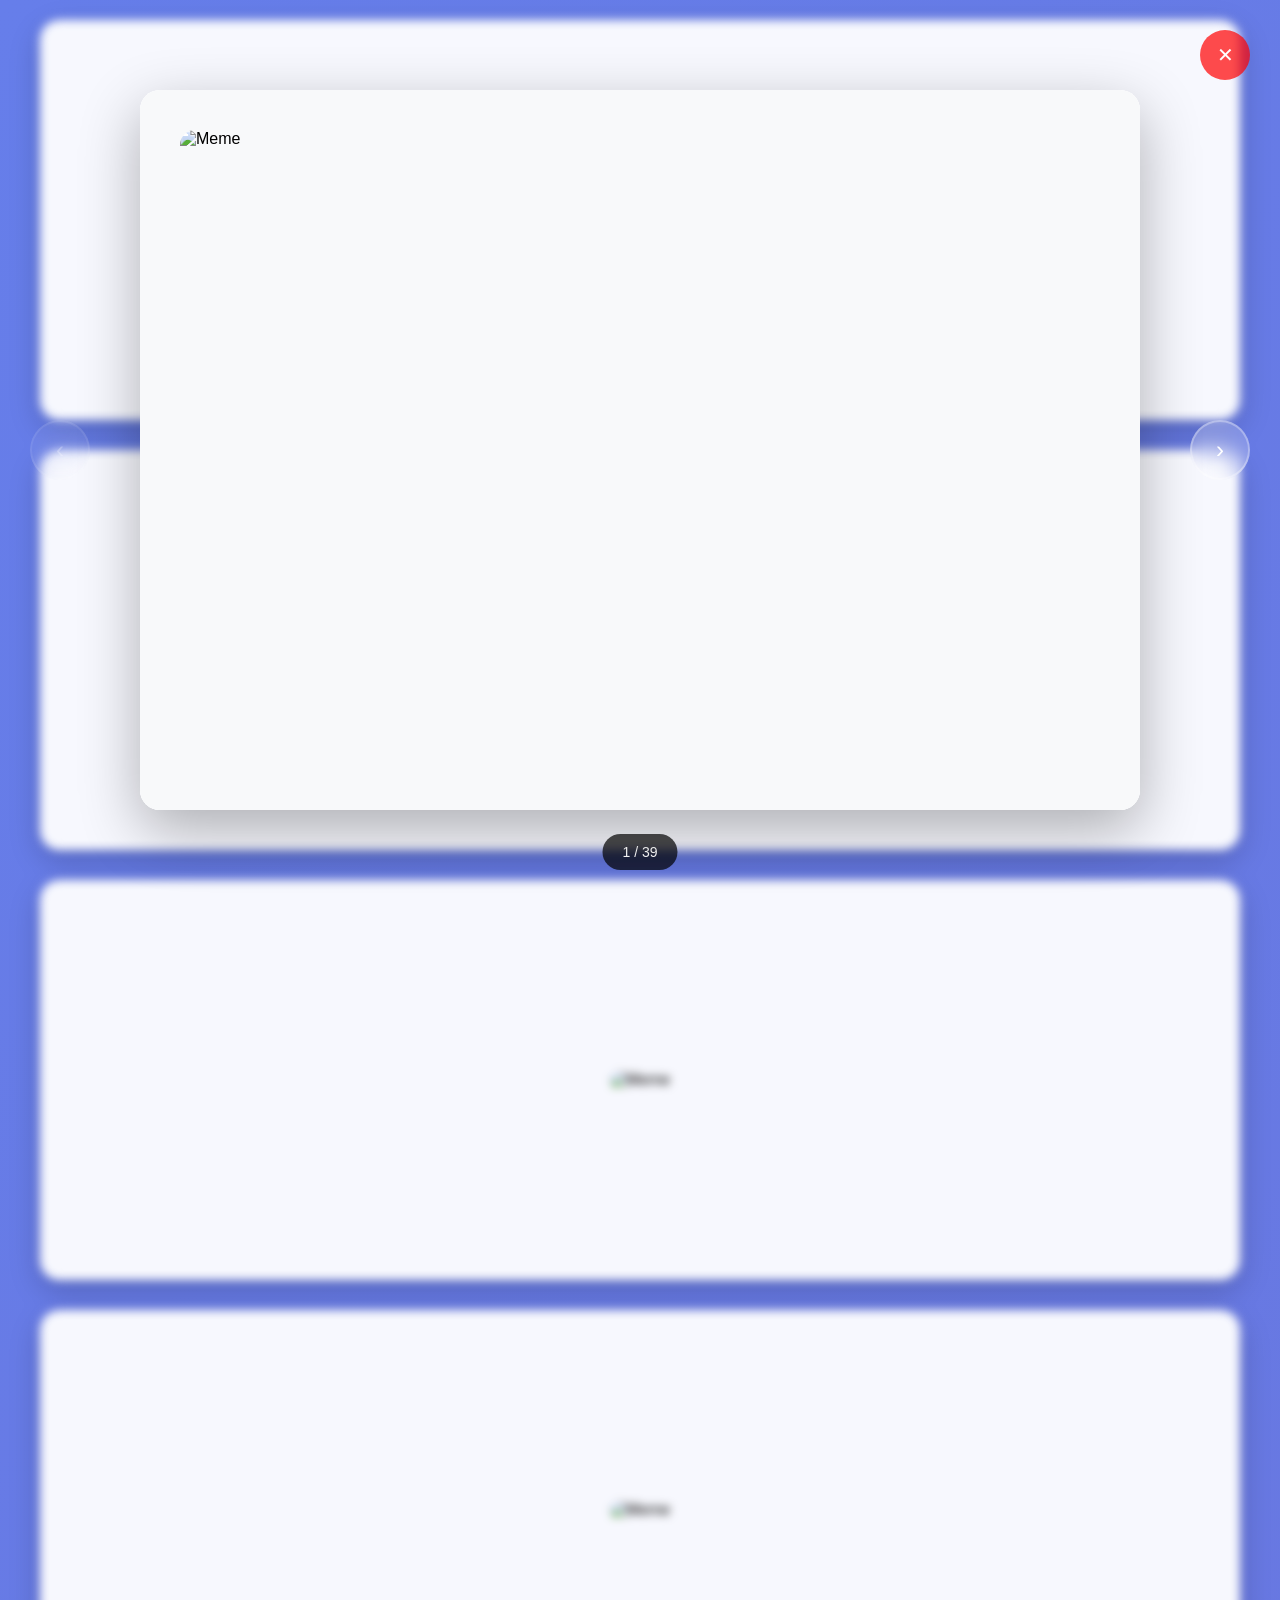
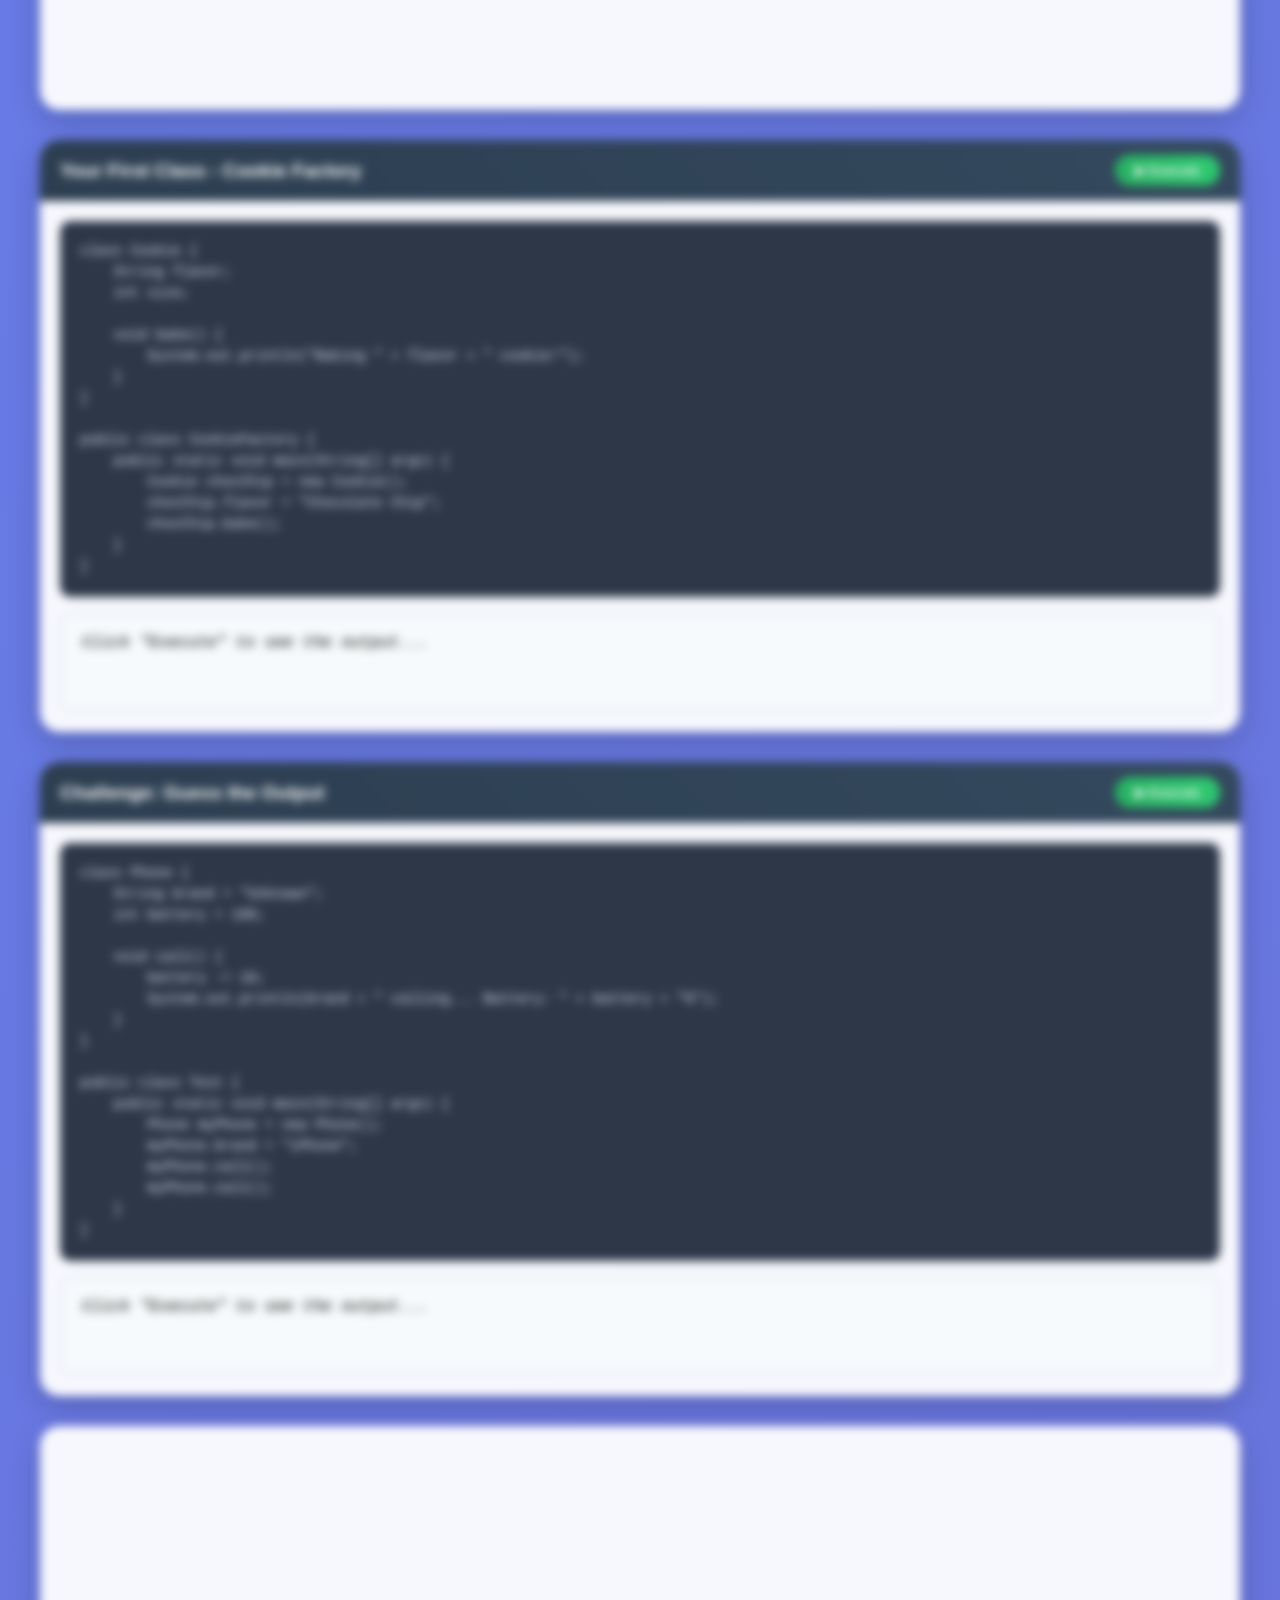
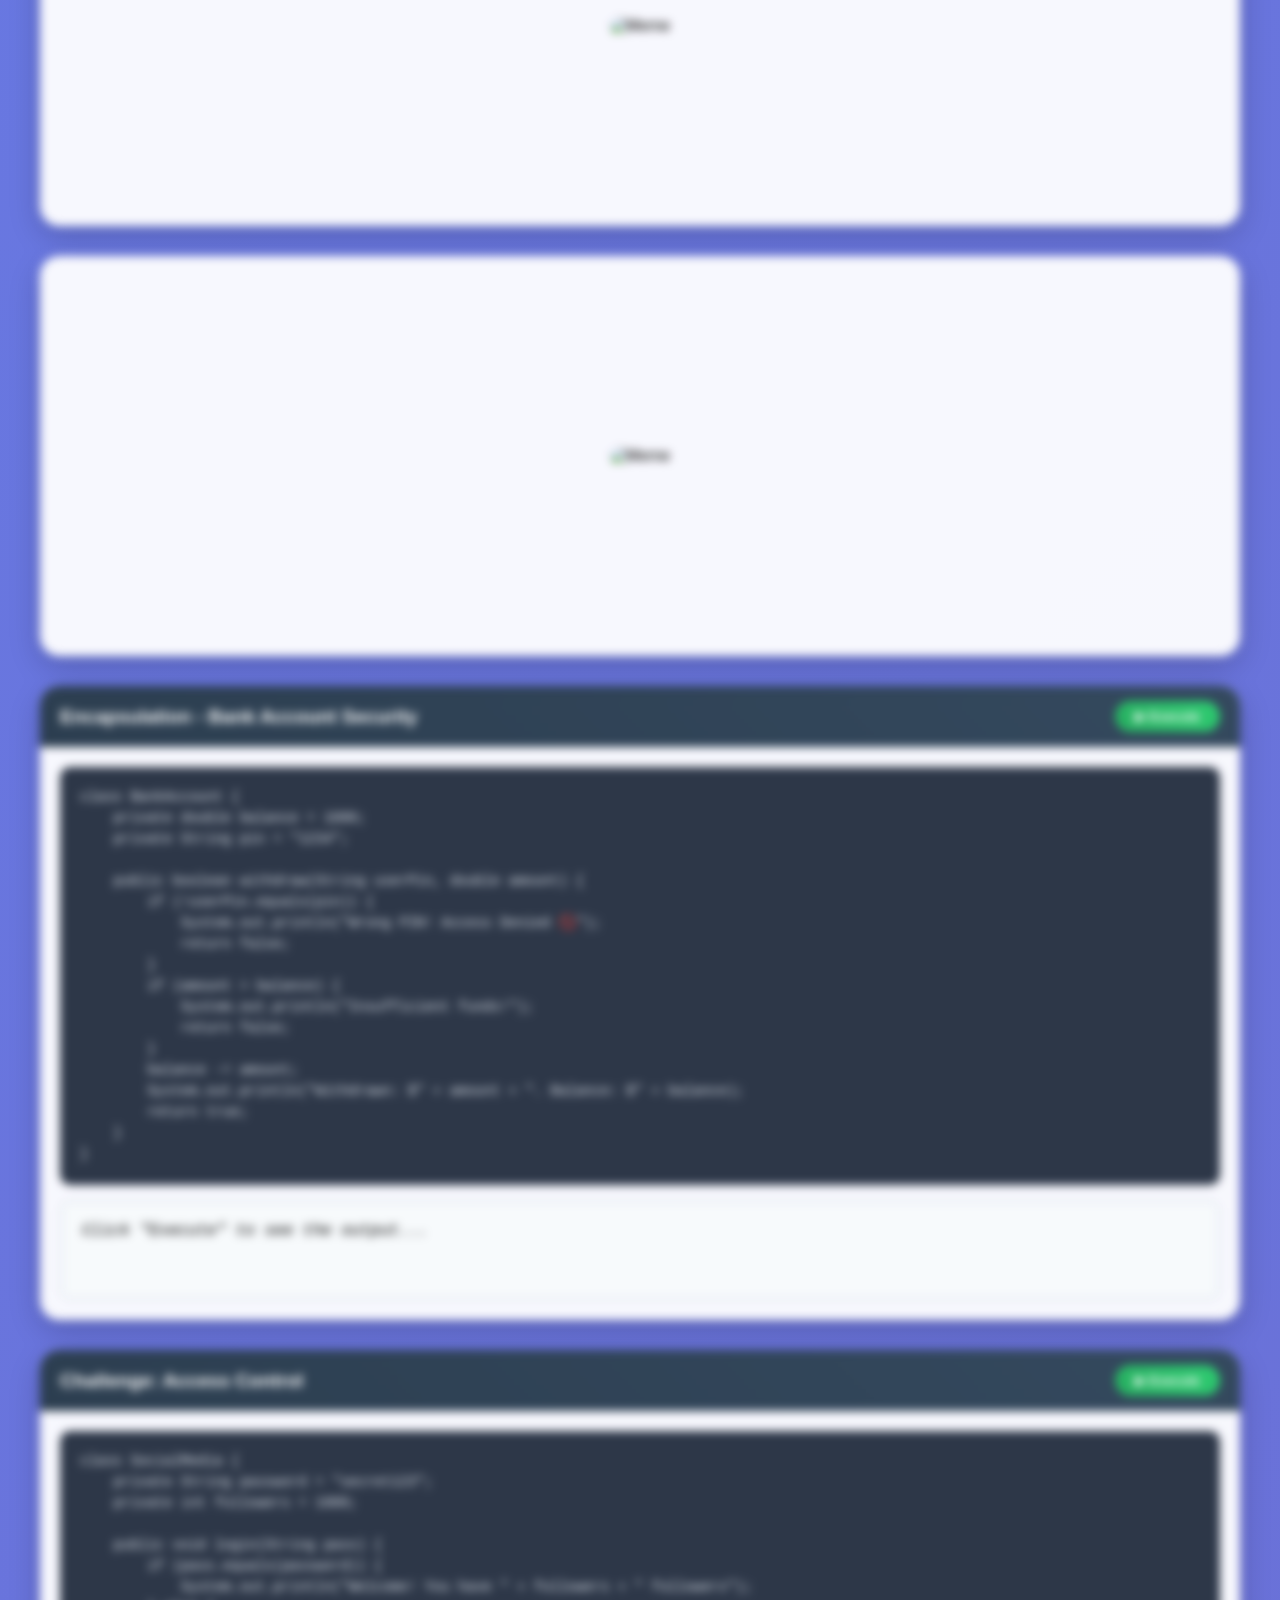
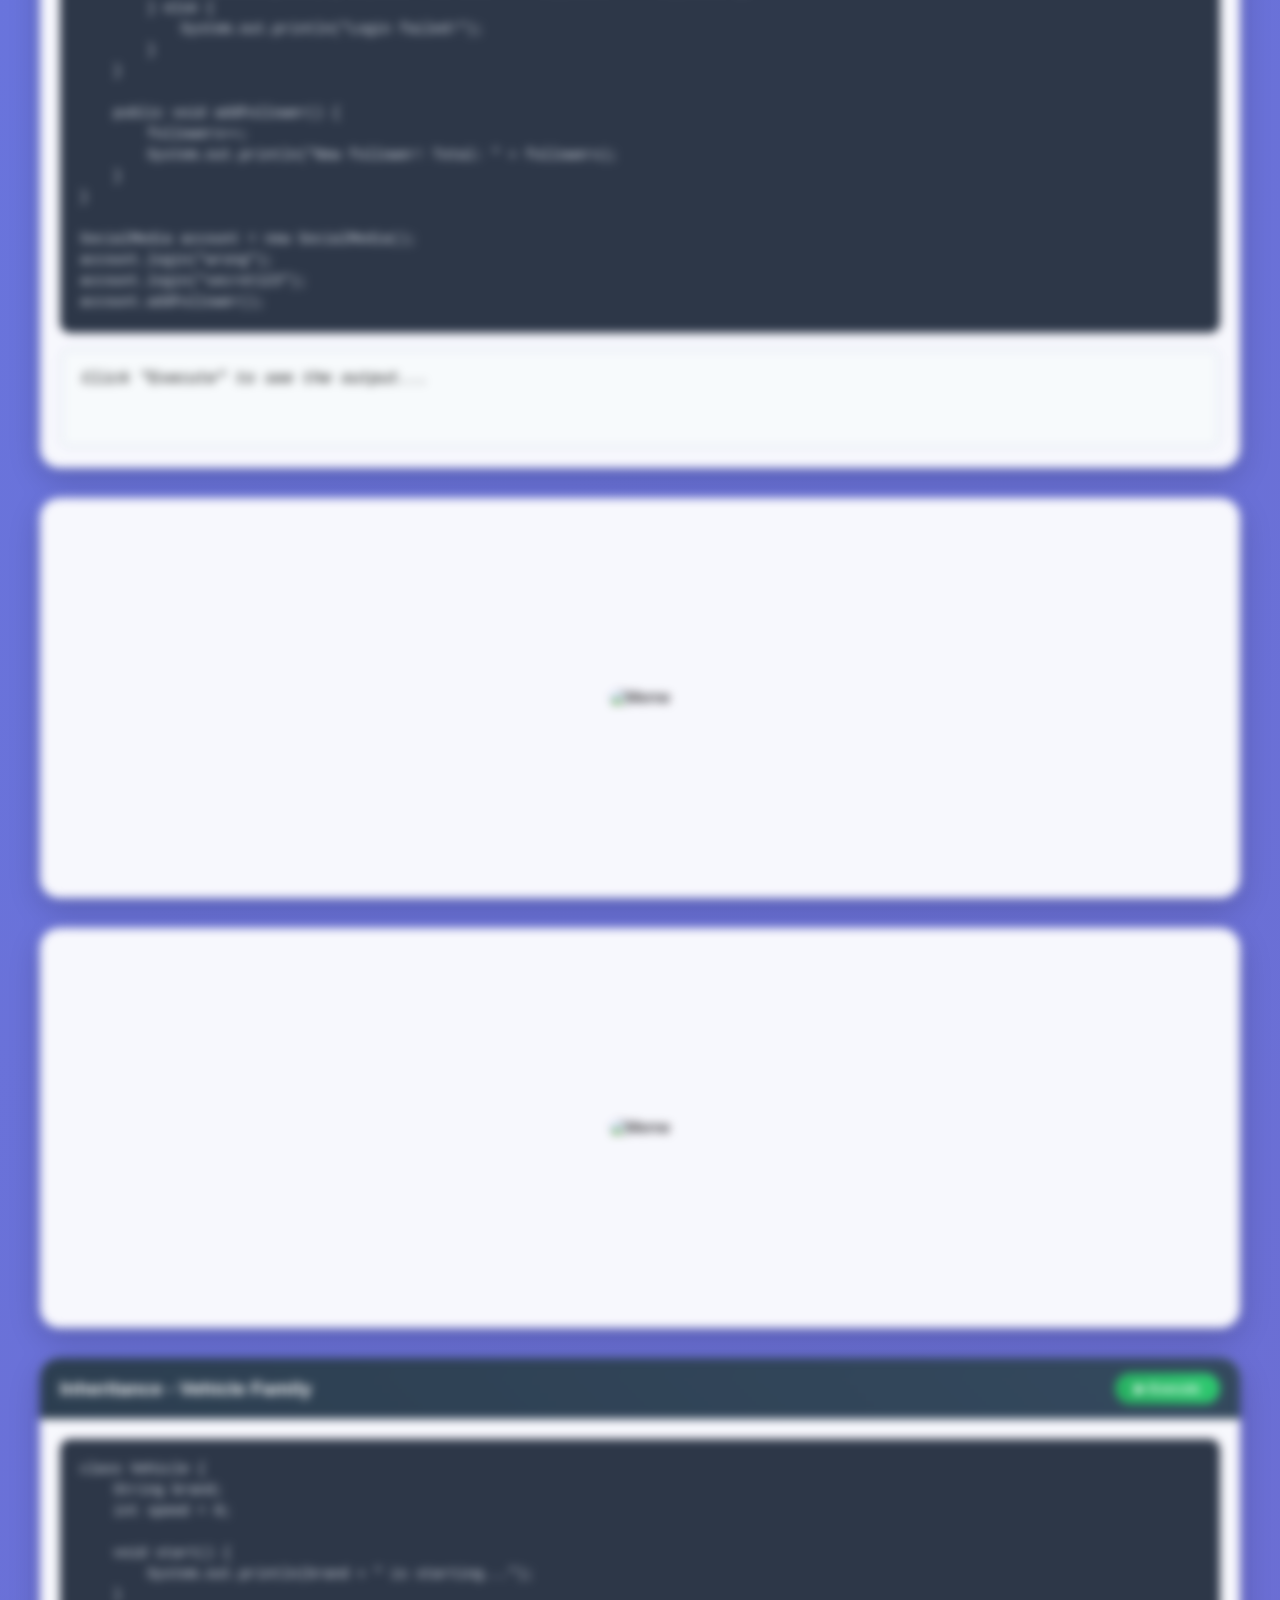
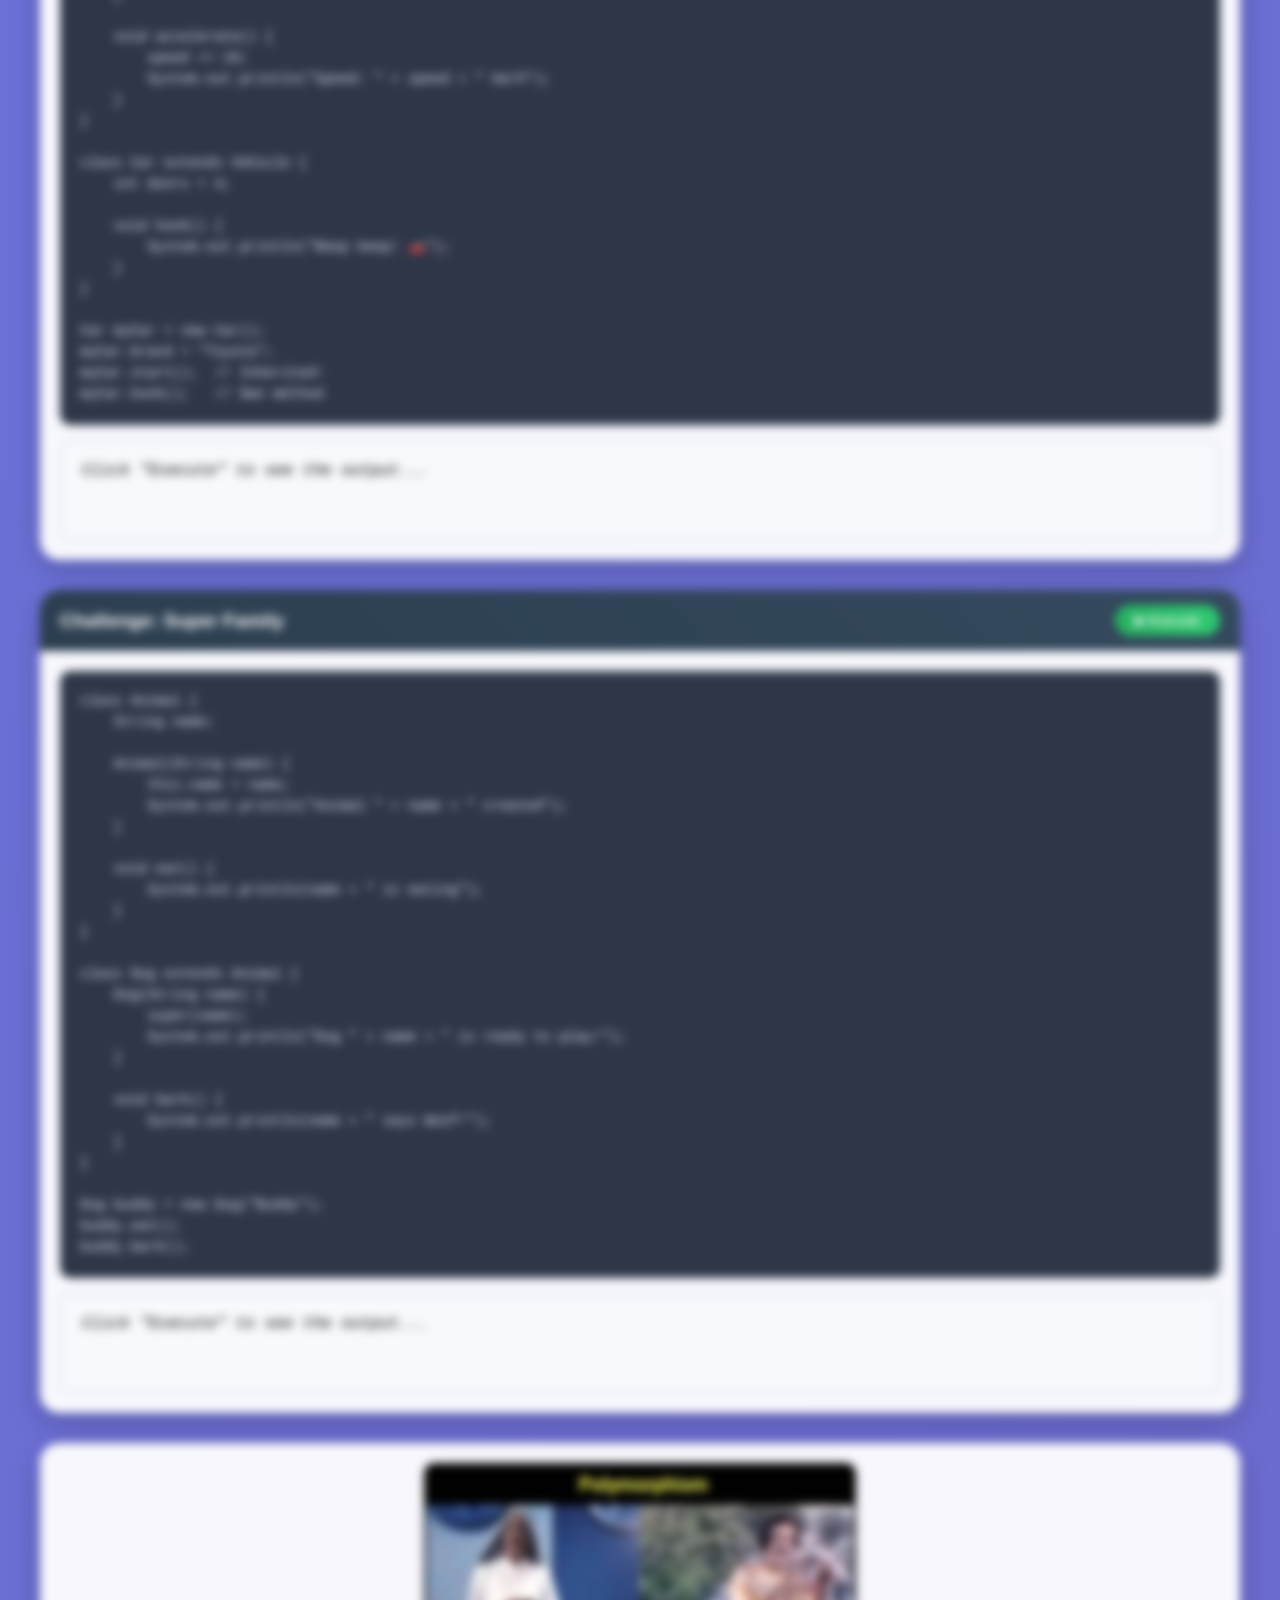
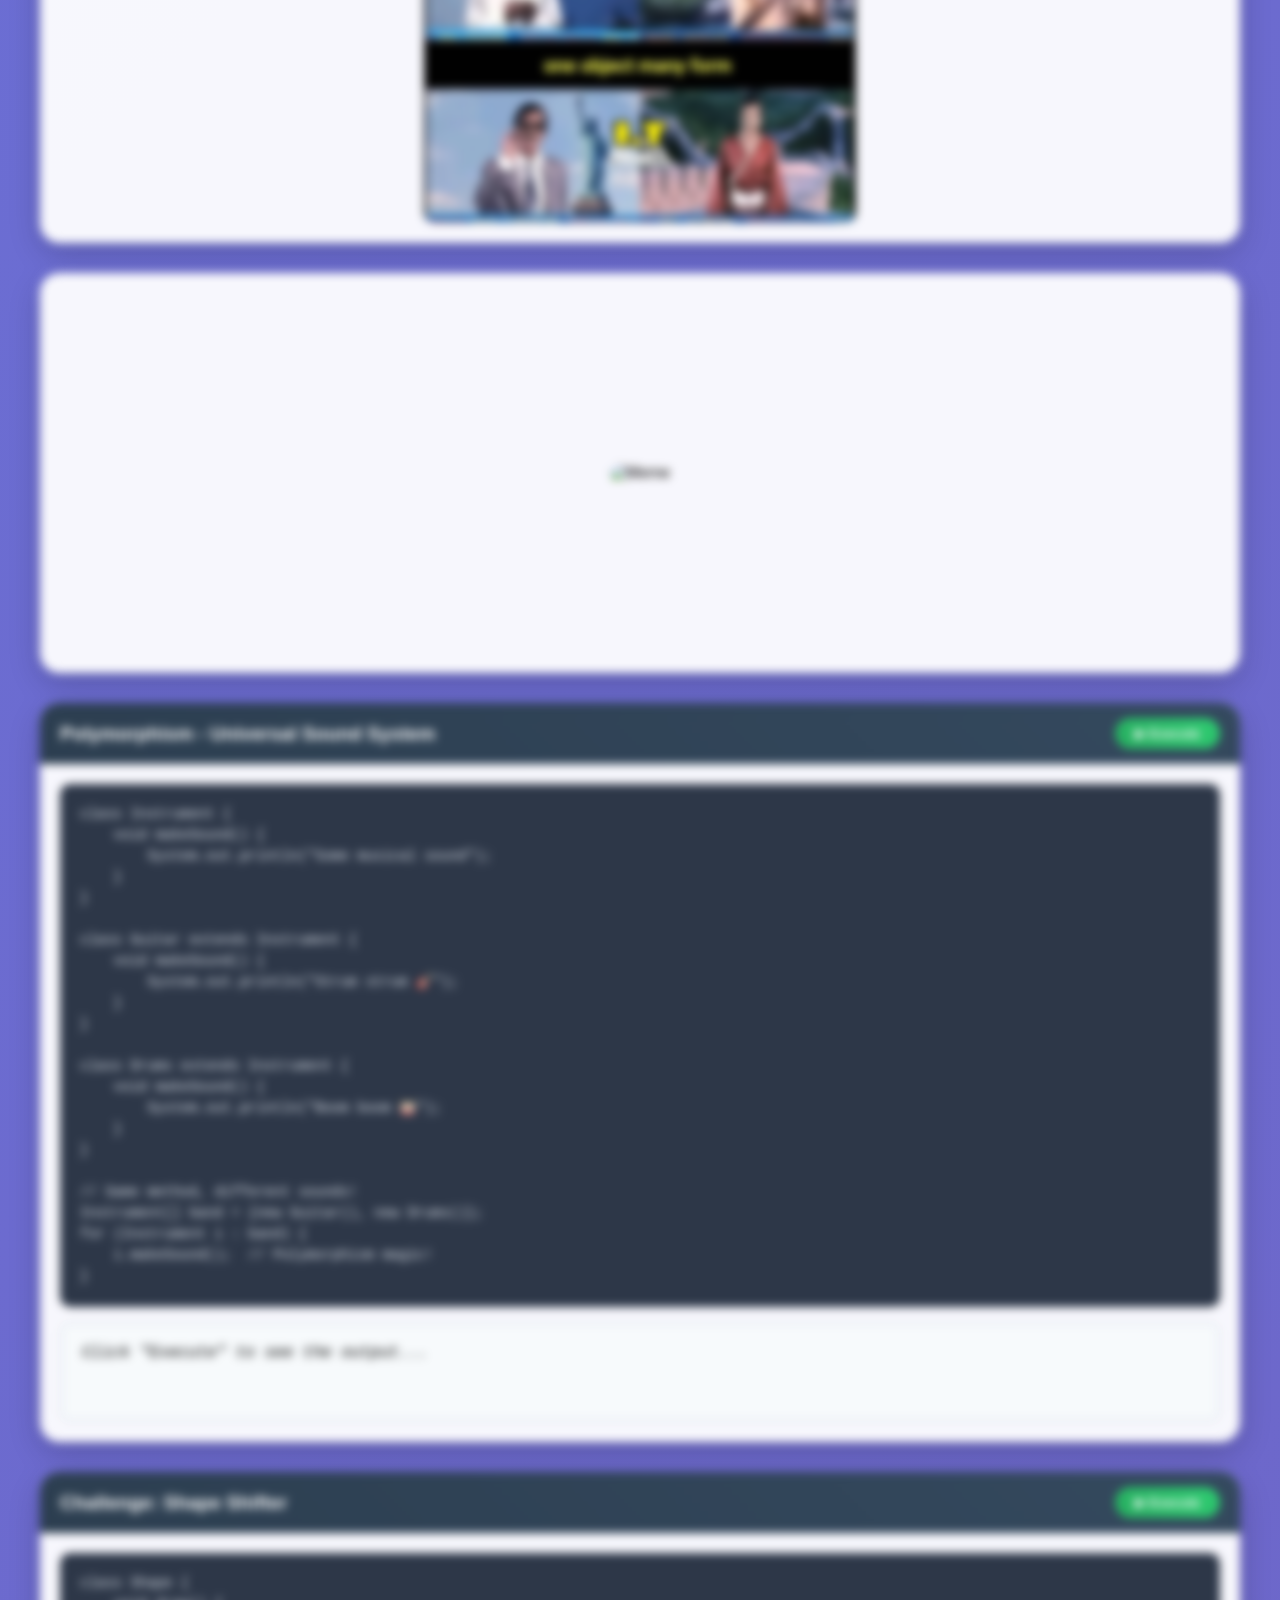
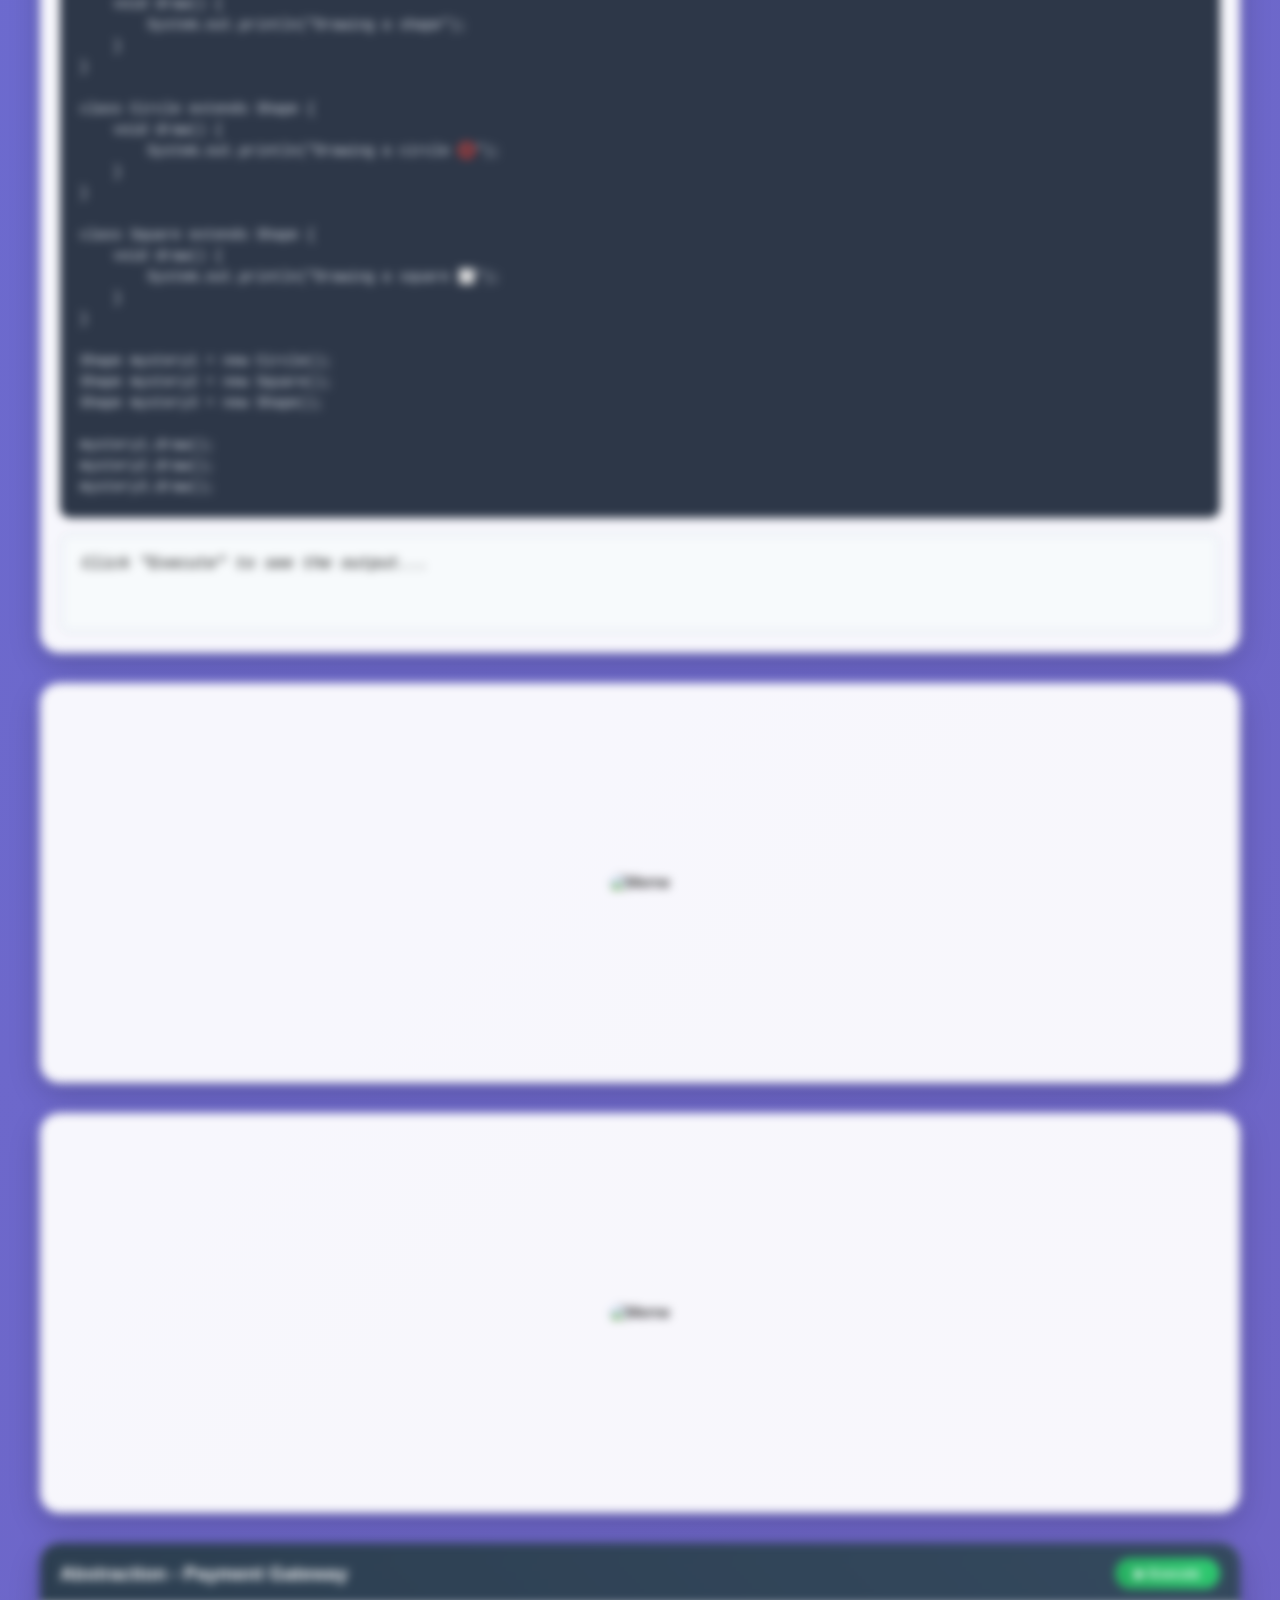
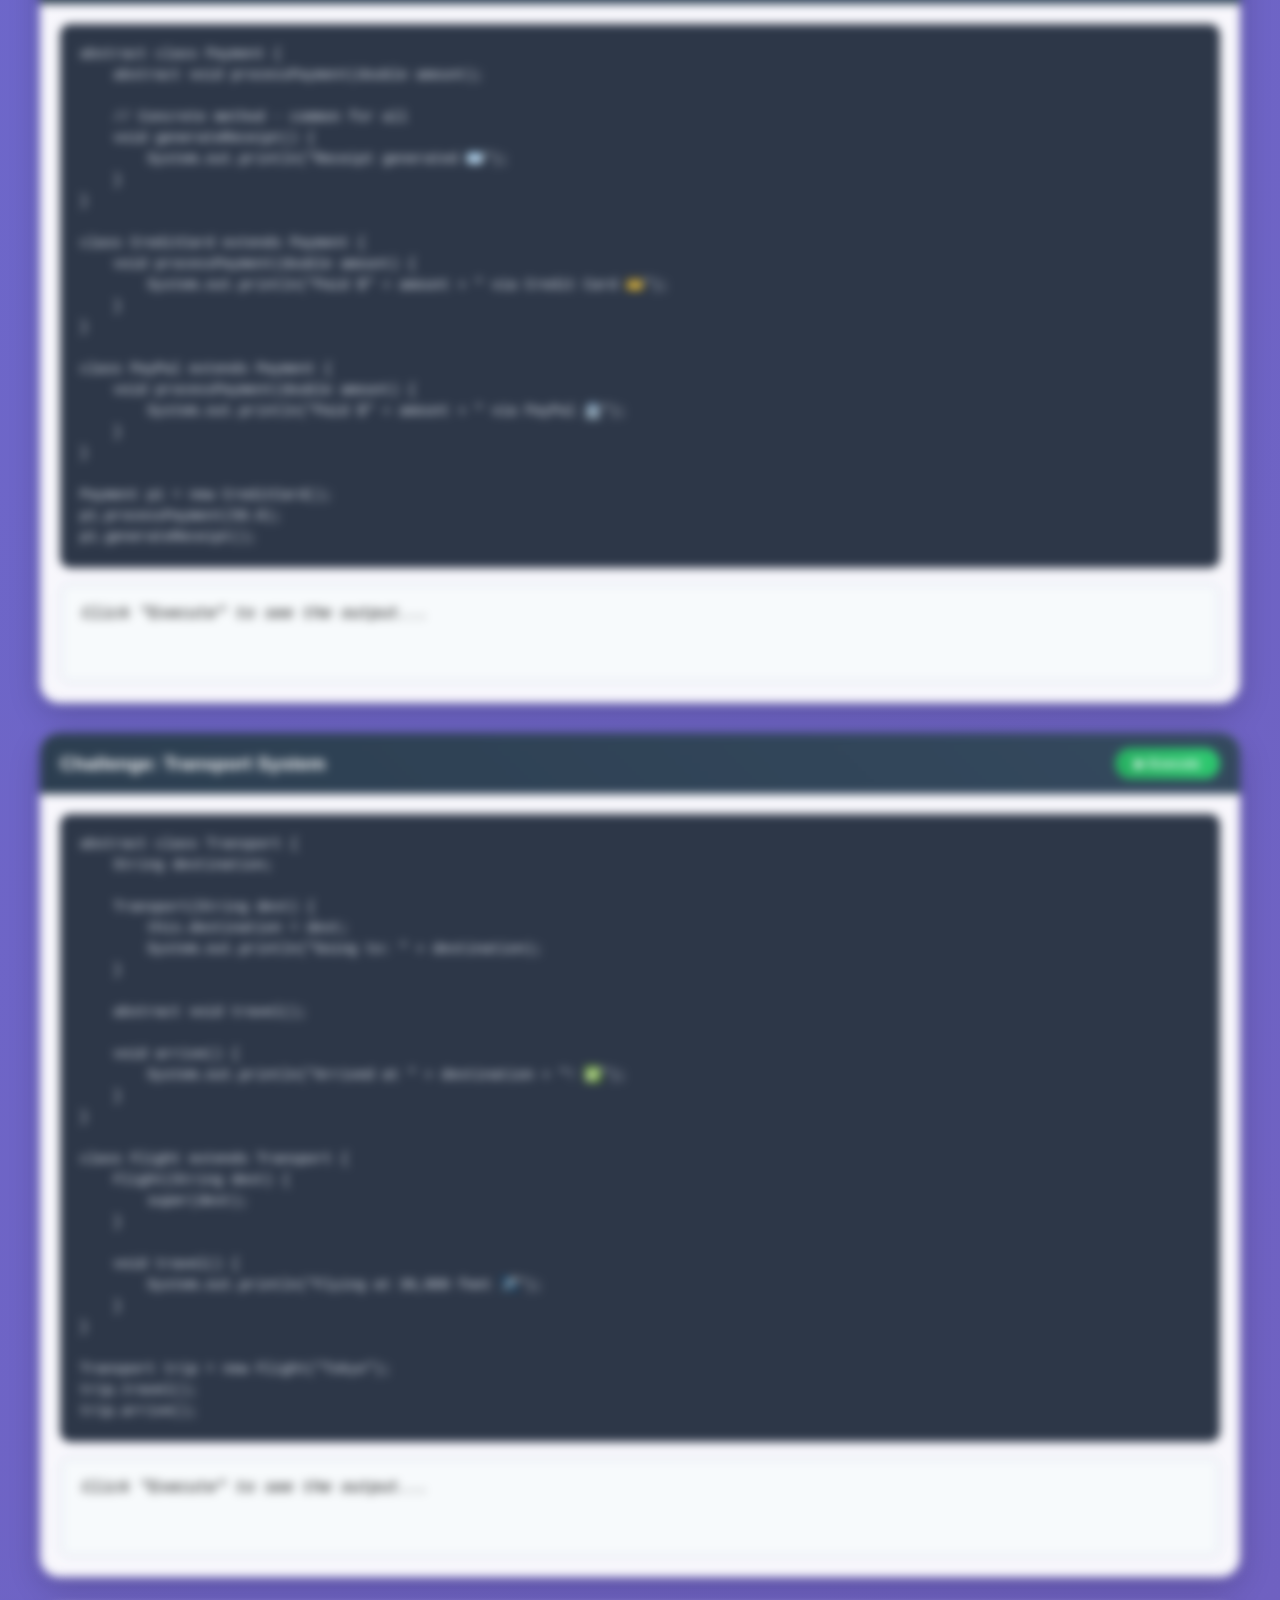
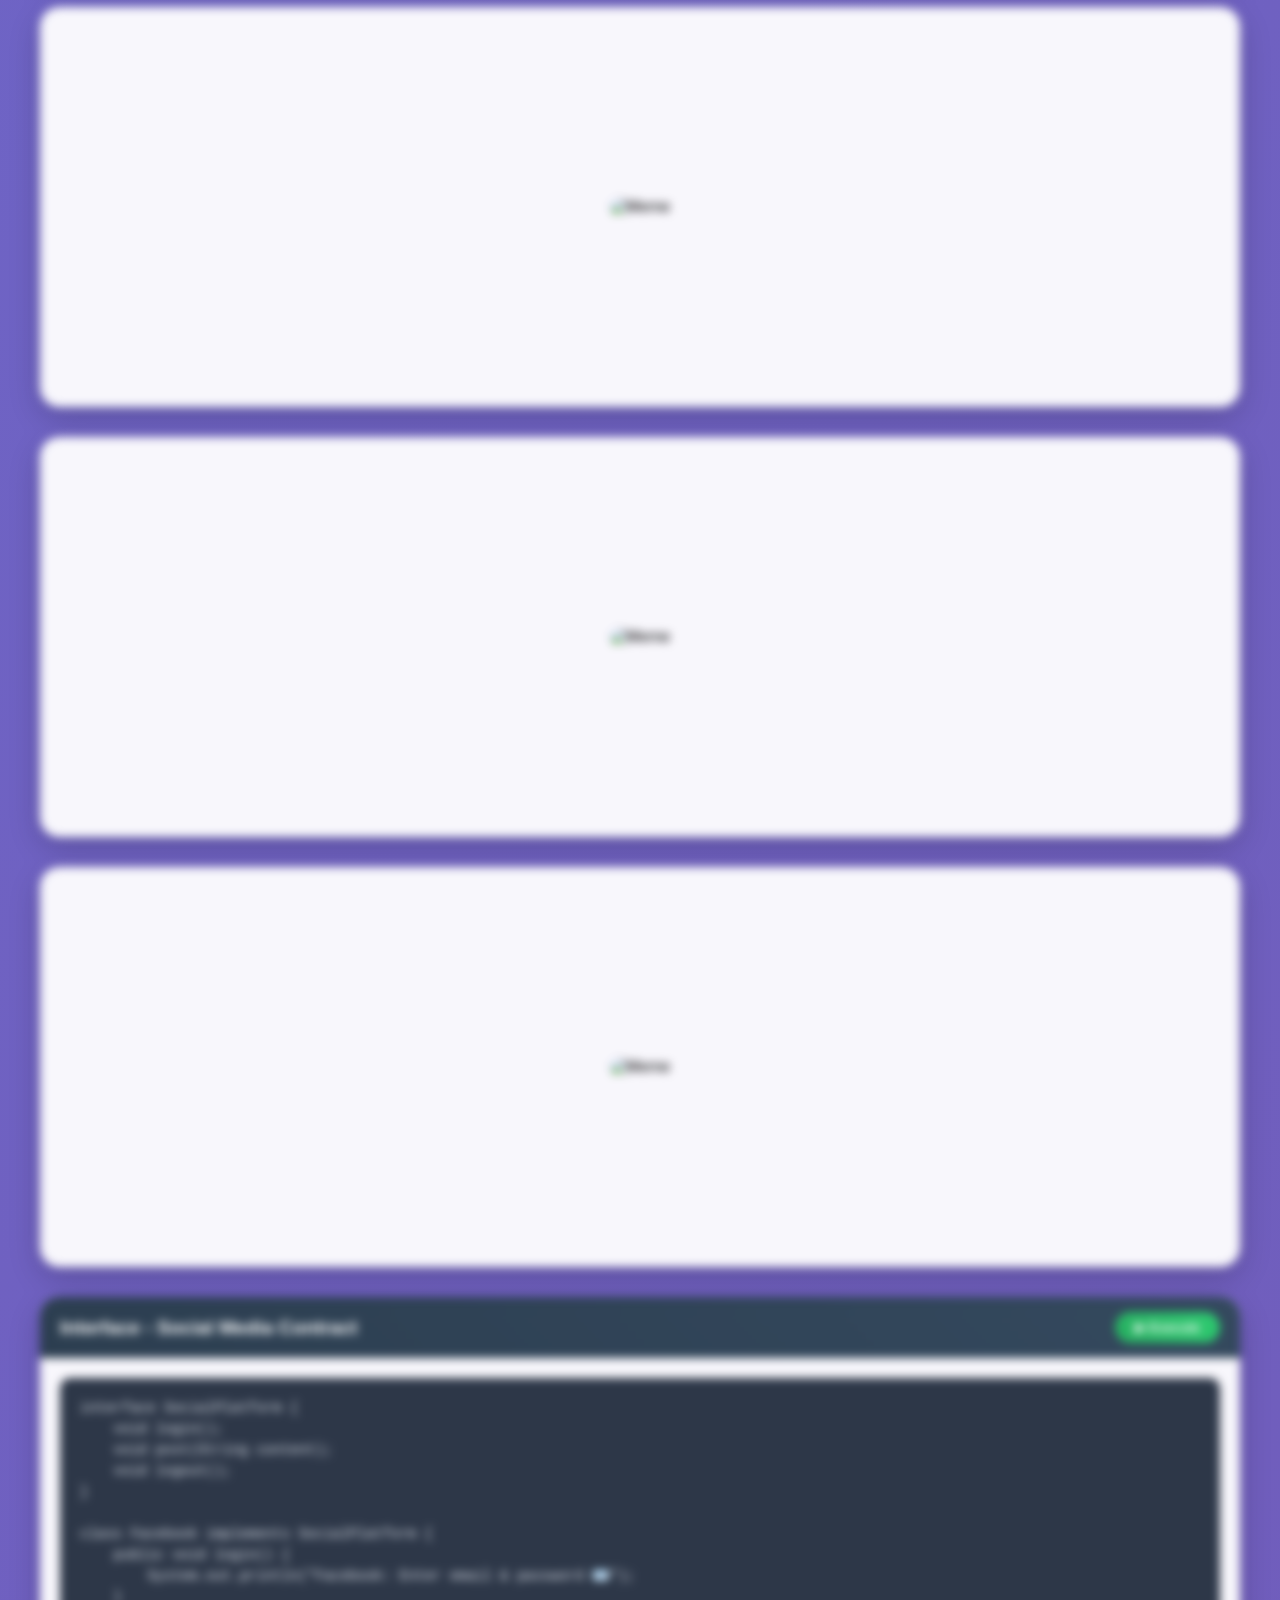
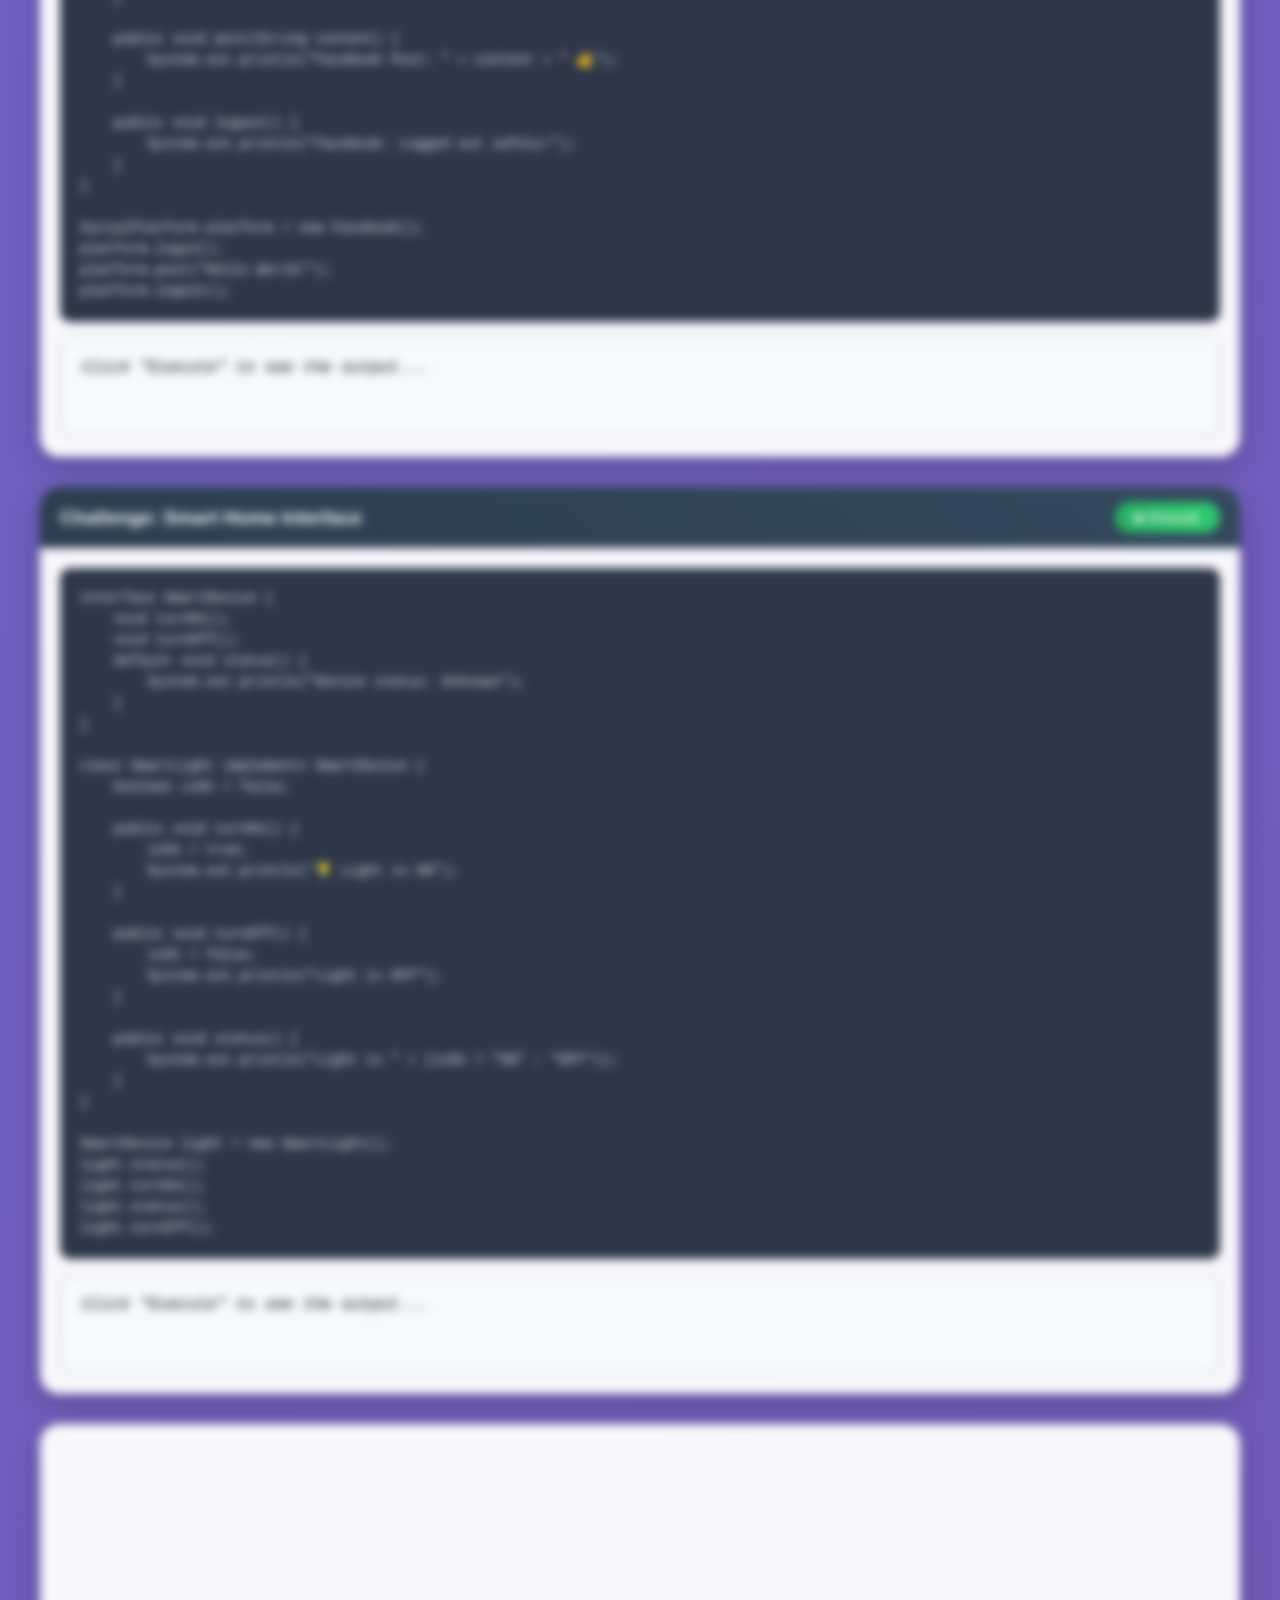
==== oops/index.html @ bc7219ee "Add files via upload" ====
<!DOCTYPE html>
<html lang="en">
<head>
    <meta charset="UTF-8">
    <meta name="viewport" content="width=device-width, initial-scale=1.0">
    <title>Interactive Learning Cards</title>
    <style>
        * {
            margin: 0;
            padding: 0;
            box-sizing: border-box;
        }

        body {
            font-family: 'Segoe UI', Tahoma, Geneva, Verdana, sans-serif;
            background: linear-gradient(135deg, #667eea 0%, #764ba2 100%);
            min-height: 100vh;
            padding: 20px;
            transition: all 0.3s ease;
        }

        /* Presentation Mode Styles */
        .presentation-mode {
            position: fixed;
            top: 0;
            left: 0;
            width: 100vw;
            height: 100vh;
            background: linear-gradient(135deg, #1a1a2e 0%, #16213e 100%);
            z-index: 1000;
            display: none;
            overflow: hidden;
        }

        .presentation-mode.active {
            display: flex;
            align-items: center;
            justify-content: center;
        }

        /* Navigation Buttons */
        .nav-btn {
            position: fixed;
            top: 50%;
            transform: translateY(-50%);
            background: rgba(255, 255, 255, 0.2);
            backdrop-filter: blur(10px);
            border: 2px solid rgba(255, 255, 255, 0.3);
            color: white;
            width: 60px;
            height: 60px;
            border-radius: 50%;
            cursor: pointer;
            font-size: 24px;
            display: flex;
            align-items: center;
            justify-content: center;
            transition: all 0.3s ease;
            z-index: 1001;
            display: none;
        }

        .presentation-active .nav-btn {
            display: flex;
        }

        .nav-btn:hover {
            background: rgba(255, 255, 255, 0.3);
            transform: translateY(-50%) scale(1.1);
        }

        .nav-btn.prev {
            left: 30px;
        }

        .nav-btn.next {
            right: 30px;
        }

        .nav-btn:disabled {
            opacity: 0.3;
            cursor: not-allowed;
        }

        /* Slide Counter */
        .slide-counter {
            position: fixed;
            bottom: 30px;
            left: 50%;
            transform: translateX(-50%);
            background: rgba(0, 0, 0, 0.7);
            color: white;
            padding: 10px 20px;
            border-radius: 25px;
            font-size: 14px;
            z-index: 1001;
            display: none;
        }

        .presentation-active .slide-counter {
            display: block;
        }

        /* Exit Button */
        .exit-btn {
            position: fixed;
            top: 30px;
            right: 30px;
            background: rgba(255, 0, 0, 0.7);
            color: white;
            border: none;
            width: 50px;
            height: 50px;
            border-radius: 50%;
            cursor: pointer;
            font-size: 20px;
            z-index: 1001;
            transition: all 0.3s ease;
            display: none;
        }

        .presentation-active .exit-btn {
            display: flex;
            align-items: center;
            justify-content: center;
        }

        .exit-btn:hover {
            background: rgba(255, 0, 0, 0.9);
            transform: scale(1.1);
        }

        /* Presentation styling for cards */
        .presentation-active .container {
            filter: blur(5px);
            pointer-events: none;
        }

        .presentation-active .add-card-btn {
            display: none;
        }

        .card-presentation-view {
            position: fixed;
            top: 50%;
            left: 50%;
            transform: translate(-50%, -50%) scale(0.9);
            width: 90%;
            max-width: 1000px;
            height: 80vh;
            z-index: 1002;
            opacity: 0;
            visibility: hidden;
            transition: all 0.3s ease;
        }

        .card-presentation-view.active {
            opacity: 1;
            visibility: visible;
            transform: translate(-50%, -50%) scale(1);
        }

        .presentation-meme-card {
            background: rgba(255, 255, 255, 0.95);
            border-radius: 20px;
            width: 100%;
            height: 100%;
            display: flex;
            perspective: 1000px;
            box-shadow: 0 20px 60px rgba(0, 0, 0, 0.3);
        }

        .presentation-meme-inner {
            width: 100%;
            height: 100%;
            transition: transform 0.8s;
            transform-style: preserve-3d;
            position: relative;
        }

        .presentation-meme-card.flipped .presentation-meme-inner {
            transform: rotateY(180deg);
        }

        .presentation-meme-front, .presentation-meme-back {
            position: absolute;
            width: 100%;
            height: 100%;
            backface-visibility: hidden;
            display: flex;
            align-items: center;
            justify-content: center;
            padding: 40px;
            border-radius: 20px;
        }

        .presentation-meme-back {
            transform: rotateY(180deg);
            background: linear-gradient(135deg, #667eea 0%, #764ba2 100%);
            color: white;
        }

        .presentation-meme-img {
            width: 100%;
            height: 100%;
            object-fit: contain;
            border-radius: 15px;
            cursor: pointer;
        }

        .presentation-meme-front {
            background: #f8f9fa;
        }

        .presentation-meme-img.portrait {
            object-fit: contain;
            max-height: 90%;
            width: auto;
        }

        .presentation-meme-img.landscape {
            object-fit: contain;
            max-width: 90%;
            height: auto;
        }

        .presentation-concept-text {
            font-size: 2rem;
            line-height: 1.6;
            text-align: center;
            text-shadow: 2px 2px 4px rgba(0, 0, 0, 0.3);
        }

        /* Updated Presentation Code Card - Split Layout */
        .presentation-code-card {
            background: rgba(255, 255, 255, 0.95);
            border-radius: 20px;
            width: 100%;
            height: 100%;
            display: flex;
            flex-direction: column;
            box-shadow: 0 20px 60px rgba(0, 0, 0, 0.3);
            overflow: hidden;
        }

        .presentation-code-header {
            background: linear-gradient(45deg, #2c3e50, #34495e);
            color: white;
            padding: 20px 30px;
            display: flex;
            justify-content: space-between;
            align-items: center;
            flex-shrink: 0;
        }

        .presentation-code-title {
            font-size: 1.8rem;
            font-weight: bold;
        }

        .presentation-execute-btn {
            background: linear-gradient(45deg, #27ae60, #2ecc71);
            border: none;
            color: white;
            padding: 15px 30px;
            border-radius: 25px;
            cursor: pointer;
            font-weight: bold;
            font-size: 16px;
            transition: all 0.3s ease;
        }

        .presentation-execute-btn:hover {
            transform: scale(1.05);
            box-shadow: 0 6px 20px rgba(39, 174, 96, 0.4);
        }

        /* Split layout for code and output */
        .presentation-code-content {
            flex: 1;
            display: flex;
            min-height: 0; /* Important for flexbox scrolling */
            pointer-events: auto;
        }

        .presentation-code-section {
            flex: 1;
            display: flex;
            flex-direction: column;
            padding: 20px;
            padding-right: 10px;
            pointer-events: auto;
        }

        .presentation-output-container {
            flex: 1;
            display: flex;
            flex-direction: column;
            padding: 20px;
            padding-left: 10px;
            border-left: 2px solid #e2e8f0;
            pointer-events: auto;
        }

        .presentation-code-block {
            background: #2d3748;
            color: #e2e8f0;
            padding: 20px;
            border-radius: 15px;
            font-family: 'Courier New', monospace;
            font-size: 16px;
            line-height: 1.6;
            white-space: pre-wrap;
            flex: 1;
            overflow-y: auto;
            scrollbar-width: thin;
            scrollbar-color: #4a5568 #2d3748;
            cursor: text;
            user-select: text;
            pointer-events: auto;
        }

        /* Custom scrollbar for webkit browsers */
        .presentation-code-block::-webkit-scrollbar {
            width: 8px;
        }

        .presentation-code-block::-webkit-scrollbar-track {
            background: #2d3748;
            border-radius: 4px;
        }

        .presentation-code-block::-webkit-scrollbar-thumb {
            background: #4a5568;
            border-radius: 4px;
        }

        .presentation-code-block::-webkit-scrollbar-thumb:hover {
            background: #6b7280;
        }

        .presentation-output-section {
            background: #f7fafc;
            border: 3px dashed #cbd5e0;
            border-radius: 15px;
            padding: 20px;
            font-family: 'Courier New', monospace;
            font-size: 14px;
            flex: 1;
            overflow-y: auto;
            min-height: 0;
            scrollbar-width: thin;
            scrollbar-color: #9ca3af #f7fafc;
            cursor: text;
            user-select: text;
            pointer-events: auto;
        }

        .presentation-output-section::-webkit-scrollbar {
            width: 8px;
        }

        .presentation-output-section::-webkit-scrollbar-track {
            background: #f7fafc;
            border-radius: 4px;
        }

        .presentation-output-section::-webkit-scrollbar-thumb {
            background: #9ca3af;
            border-radius: 4px;
        }

        .presentation-output-section::-webkit-scrollbar-thumb:hover {
            background: #6b7280;
        }

        .presentation-output-section.has-output {
            background: #f0fff4;
            border-color: #68d391;
        }

        .output-label {
            font-size: 16px;
            font-weight: bold;
            color: #4a5568;
            margin-bottom: 15px;
            padding-bottom: 10px;
            border-bottom: 1px solid #e2e8f0;
        }

        /* Regular Mode Styles */
        .container {
            max-width: 1200px;
            margin: 0 auto;
            transition: all 0.3s ease;
        }

        .header {
            text-align: center;
            color: white;
            margin-bottom: 30px;
        }

        .header h1 {
            font-size: 2.5rem;
            margin-bottom: 10px;
            text-shadow: 2px 2px 4px rgba(0,0,0,0.3);
        }

        .controls {
            background: rgba(255,255,255,0.1);
            backdrop-filter: blur(10px);
            border-radius: 15px;
            padding: 20px;
            margin-bottom: 30px;
            border: 1px solid rgba(255,255,255,0.2);
        }

        .controls h3 {
            color: white;
            margin-bottom: 15px;
        }

        .json-editor {
            width: 100%;
            height: 200px;
            background: rgba(0,0,0,0.7);
            color: #00ff00;
            border: none;
            border-radius: 10px;
            padding: 15px;
            font-family: 'Courier New', monospace;
            font-size: 14px;
            resize: vertical;
        }

        .btn {
            background: linear-gradient(45deg, #ff6b6b, #ee5a6f);
            color: white;
            border: none;
            padding: 12px 25px;
            border-radius: 25px;
            cursor: pointer;
            font-weight: bold;
            margin: 10px 5px;
            transition: all 0.3s ease;
            box-shadow: 0 4px 15px rgba(0,0,0,0.2);
        }

        .btn:hover {
            transform: translateY(-2px);
            box-shadow: 0 6px 20px rgba(0,0,0,0.3);
        }

        .btn.secondary {
            background: linear-gradient(45deg, #4ecdc4, #44a08d);
        }

        .btn.presentation {
            background: linear-gradient(45deg, #9b59b6, #8e44ad);
        }

        .cards-container {
            display: grid;
            gap: 30px;
        }

        /* Regular Meme Card Styles */
        .meme-card {
            background: rgba(255,255,255,0.95);
            border-radius: 20px;
            overflow: hidden;
            box-shadow: 0 10px 30px rgba(0,0,0,0.2);
            transition: all 0.3s ease;
            perspective: 1000px;
            cursor: pointer;
        }

        .meme-card:hover {
            transform: translateY(-5px);
            box-shadow: 0 15px 40px rgba(0,0,0,0.3);
        }

        .meme-card-inner {
            position: relative;
            width: 100%;
            height: 400px;
            text-align: center;
            transition: transform 0.8s;
            transform-style: preserve-3d;
        }

        .meme-card.flipped .meme-card-inner {
            transform: rotateY(180deg);
        }

        .meme-card-front, .meme-card-back {
            position: absolute;
            width: 100%;
            height: 100%;
            backface-visibility: hidden;
            display: flex;
            align-items: center;
            justify-content: center;
            padding: 20px;
        }

        .meme-card-back {
            transform: rotateY(180deg);
            background: linear-gradient(135deg, #667eea 0%, #764ba2 100%);
            color: white;
        }

        .meme-img {
            max-width: 100%;
            max-height: 100%;
            object-fit: contain;
            border-radius: 10px;
        }

        .concept-text {
            font-size: 1.2rem;
            line-height: 1.6;
            text-align: center;
        }

        /* Regular Code Block Styles */
        .code-card {
            background: rgba(255,255,255,0.95);
            border-radius: 20px;
            overflow: hidden;
            box-shadow: 0 10px 30px rgba(0,0,0,0.2);
            transition: all 0.3s ease;
            cursor: pointer;
        }

        .code-card:hover {
            transform: translateY(-5px);
            box-shadow: 0 15px 40px rgba(0,0,0,0.3);
        }

        .code-header {
            background: linear-gradient(45deg, #2c3e50, #34495e);
            color: white;
            padding: 15px 20px;
            display: flex;
            justify-content: space-between;
            align-items: center;
        }

        .code-title {
            font-size: 1.2rem;
            font-weight: bold;
        }

        .execute-btn {
            background: linear-gradient(45deg, #27ae60, #2ecc71);
            border: none;
            color: white;
            padding: 8px 20px;
            border-radius: 20px;
            cursor: pointer;
            font-weight: bold;
            transition: all 0.3s ease;
        }

        .execute-btn:hover {
            transform: scale(1.05);
            box-shadow: 0 4px 15px rgba(39, 174, 96, 0.4);
        }

        .code-content {
            padding: 20px;
        }

        .code-block {
            background: #2d3748;
            color: #e2e8f0;
            padding: 20px;
            border-radius: 10px;
            font-family: 'Courier New', monospace;
            font-size: 14px;
            line-height: 1.5;
            overflow-x: auto;
            margin-bottom: 15px;
            white-space: pre-wrap;
        }

        .output-section {
            background: #f7fafc;
            border: 2px dashed #cbd5e0;
            border-radius: 10px;
            padding: 20px;
            min-height: 100px;
            font-family: 'Courier New', monospace;
        }

        .output-section.has-output {
            background: #f0fff4;
            border-color: #68d391;
        }

        .add-card-btn {
            position: fixed;
            bottom: 30px;
            right: 30px;
            width: 60px;
            height: 60px;
            border-radius: 50%;
            background: linear-gradient(45deg, #ff6b6b, #ee5a6f);
            color: white;
            border: none;
            font-size: 24px;
            cursor: pointer;
            box-shadow: 0 4px 20px rgba(255, 107, 107, 0.4);
            transition: all 0.3s ease;
        }

        .add-card-btn:hover {
            transform: scale(1.1);
            box-shadow: 0 6px 25px rgba(255, 107, 107, 0.6);
        }

        /* Encoding Helper */
        .encoding-helper {
            background: rgba(255,255,255,0.1);
            backdrop-filter: blur(10px);
            border-radius: 15px;
            padding: 20px;
            margin-bottom: 20px;
            border: 1px solid rgba(255,255,255,0.2);
        }

        .encoding-helper h4 {
            color: white;
            margin-bottom: 10px;
        }

        .encoding-input {
            width: 100%;
            height: 80px;
            background: rgba(0,0,0,0.7);
            color: white;
            border: none;
            border-radius: 8px;
            padding: 10px;
            font-family: 'Courier New', monospace;
            margin-bottom: 10px;
            resize: vertical;
        }

        @media (max-width: 1024px) {
            .presentation-code-content {
                flex-direction: column;
            }
            
            .presentation-code-section,
            .presentation-output-container {
                flex: none;
                padding: 15px;
            }
            
            .presentation-output-container {
                border-left: none;
                border-top: 2px solid #e2e8f0;
                padding-left: 15px;
                padding-top: 15px;
            }
            
            .presentation-code-block,
            .presentation-output-section {
                height: 300px;
            }
        }

        @media (max-width: 768px) {
            .header h1 {
                font-size: 2rem;
            }
            
            .presentation-concept-text {
                font-size: 1.5rem;
            }
            
            .presentation-code-title {
                font-size: 1.4rem;
            }
            
            .presentation-code-block {
                font-size: 14px;
            }
            
            .nav-btn {
                width: 50px;
                height: 50px;
                font-size: 20px;
            }

            .card-presentation-view {
                width: 98%;
                height: 90%;
            }
        }
    </style>
</head>
<body>
    <!-- Navigation Controls (initially hidden) -->
    <button class="nav-btn prev" id="prevBtn" onclick="changeSlide(-1)">‹</button>
    <button class="nav-btn next" id="nextBtn" onclick="changeSlide(1)">›</button>
    <div class="slide-counter" id="slideCounter">1 / 1</div>
    <button class="exit-btn" onclick="exitPresentation()">✕</button>

    <!-- Card Presentation View -->
    <div id="cardPresentationView" class="card-presentation-view">
        <!-- Active card will be cloned here -->
    </div>

    <!-- Regular Mode -->
    <div class="container">
        <div class="header" style="display: none;">
            <h1>🎓 Interactive Learning Cards</h1>
            <p>Create engaging educational content with meme flashcards and executable code blocks</p>
        </div>

        <div class="encoding-helper" style="display:none">
            <h4>🔧 Base64 Encoding Helper</h4>
            <textarea id="encodeInput" class="encoding-input" placeholder="Enter your code/text here to encode..."></textarea>
            <button class="btn secondary" onclick="encodeToBase64()">Encode to Base64</button>
            <button class="btn secondary" onclick="decodeFromBase64()">Decode from Base64</button>
        </div>

        <div class="controls" style="display: none;">
            <h3>📝 JSON Editor (Base64 Encoded)</h3>
            <textarea id="jsonEditor" class="json-editor" placeholder="Enter your JSON configuration here...">
                [
                    {
                        "type": "meme",
                        "image":"/imgs/wide-usage.jpeg",
                        "concept": "Welcome to Java OOP!"
                    },
                    {
                        "type":"meme",
                        "image":"https://i.redd.it/1lxxu5jon3se1.jpeg",
                        "concept":"Object oriented Programming using JAVA"
                    },
                    {
                        "type":"meme",
                        "image":"/imgs/objects.jpg",
                        "concept":"In any Object Oriented Programming languages, Everything is considered as objects. Think of classes like cookie cutters and objects like the actual cookies. You can't eat a cookie cutter, but you can definitely eat the cookies it makes! 🍪 Classes are blueprints, objects are the real deal!"
                    },
                    {
                        "type": "meme",
                        "image":"/imgs/class-object.jpeg",
                        "concept": "DEFINITION: A Class is a template/blueprint that defines the structure and behavior (attributes and methods) for objects. An Object is an instance of a class - it's the actual thing created from the blueprint with real values."
                    },
                    {
                        "type": "code",
                        "title": "Your First Class - Cookie Factory",
                        "code": "class Cookie {\n    String flavor;\n    int size;\n    \n    void bake() {\n        System.out.println(\"Baking \" + flavor + \" cookie!\");\n    }\n}\n\npublic class CookieFactory {\n    public static void main(String[] args) {\n        Cookie chocChip = new Cookie();\n        chocChip.flavor = \"Chocolate Chip\";\n        chocChip.bake();\n    }\n}",
                        "output": "Baking Chocolate Chip cookie!"
                    },
                    {
                        "type": "code",
                        "title": "Challenge: Guess the Output",
                        "code": "class Phone {\n    String brand = \"Unknown\";\n    int battery = 100;\n    \n    void call() {\n        battery -= 10;\n        System.out.println(brand + \" calling... Battery: \" + battery + \"%\");\n    }\n}\n\npublic class Test {\n    public static void main(String[] args) {\n        Phone myPhone = new Phone();\n        myPhone.brand = \"iPhone\";\n        myPhone.call();\n        myPhone.call();\n    }\n}",
                        "output": "iPhone calling... Battery: 90%\niPhone calling... Battery: 80%"
                    },
                    {
                        "type": "meme",
                        "image":"/imgs/encap-2.jpg",
                        "concept": "Encapsulation is like having a TV remote control. You don't need to know how the TV circuits work internally - you just press buttons! Private variables are the internal circuits, public methods are your buttons. Hide the complexity, show only what's needed!"
                    },
                    {
                        "type": "meme",
                        "image":"/imgs/encap-1.webp",
                        "concept": "DEFINITION: Encapsulation is the OOP principle of bundling data (variables) and methods that operate on that data into a single unit (class), while restricting direct access to internal components using access modifiers (private, protected, public)."
                    },
                    {
                        "type": "code",
                        "title": "Encapsulation - Bank Account Security",
                        "code": "class BankAccount {\n    private double balance = 1000;\n    private String pin = \"1234\";\n    \n    public boolean withdraw(String userPin, double amount) {\n        if (!userPin.equals(pin)) {\n            System.out.println(\"Wrong PIN! Access Denied 🚫\");\n            return false;\n        }\n        if (amount > balance) {\n            System.out.println(\"Insufficient funds!\");\n            return false;\n        }\n        balance -= amount;\n        System.out.println(\"Withdrawn: $\" + amount + \". Balance: $\" + balance);\n        return true;\n    }\n}",
                        "output": "// Safe banking - outsiders can't directly access balance or pin!"
                    },
                    {
                        "type": "code",
                        "title": "Challenge: Access Control",
                        "code": "class SocialMedia {\n    private String password = \"secret123\";\n    private int followers = 1000;\n    \n    public void login(String pass) {\n        if (pass.equals(password)) {\n            System.out.println(\"Welcome! You have \" + followers + \" followers\");\n        } else {\n            System.out.println(\"Login failed!\");\n        }\n    }\n    \n    public void addFollower() {\n        followers++;\n        System.out.println(\"New follower! Total: \" + followers);\n    }\n}\n\nSocialMedia account = new SocialMedia();\naccount.login(\"wrong\");\naccount.login(\"secret123\");\naccount.addFollower();",
                        "output": "Login failed!\nWelcome! You have 1000 followers\nNew follower! Total: 1001"
                    },
                    {
                        "type": "meme",
                        "image":"/imgs/inheritance.jpg",
                        "concept": "Inheritance is like family traits! 👨‍👩‍👧‍👦 Kids inherit features from parents - brown eyes, height, even dad jokes! In Java, child classes inherit methods and variables from parent classes. 'extends' is like saying 'I got this from my parent class!'"
                    },
                    {
                        "type": "meme",
                        "image":"/imgs/inheritance-types.png",
                        "concept": "DEFINITION: Inheritance is the OOP principle where a new class (child/subclass) acquires properties and behaviors from an existing class (parent/superclass) using the 'extends' keyword. This promotes code reusability and establishes an 'is-a' relationship."
                    },
                    {
                        "type": "code",
                        "title": "Inheritance - Vehicle Family",
                        "code": "class Vehicle {\n    String brand;\n    int speed = 0;\n    \n    void start() {\n        System.out.println(brand + \" is starting...\");\n    }\n    \n    void accelerate() {\n        speed += 10;\n        System.out.println(\"Speed: \" + speed + \" km/h\");\n    }\n}\n\nclass Car extends Vehicle {\n    int doors = 4;\n    \n    void honk() {\n        System.out.println(\"Beep beep! 🚗\");\n    }\n}\n\nCar myCar = new Car();\nmyCar.brand = \"Toyota\";\nmyCar.start();  // Inherited!\nmyCar.honk();   // Own method",
                        "output": "Toyota is starting...\nBeep beep! 🚗"
                    },
                    {
                        "type": "code",
                        "title": "Challenge: Super Family",
                        "code": "class Animal {\n    String name;\n    \n    Animal(String name) {\n        this.name = name;\n        System.out.println(\"Animal \" + name + \" created\");\n    }\n    \n    void eat() {\n        System.out.println(name + \" is eating\");\n    }\n}\n\nclass Dog extends Animal {\n    Dog(String name) {\n        super(name);\n        System.out.println(\"Dog \" + name + \" is ready to play!\");\n    }\n    \n    void bark() {\n        System.out.println(name + \" says Woof!\");\n    }\n}\n\nDog buddy = new Dog(\"Buddy\");\nbuddy.eat();\nbuddy.bark();",
                        "output": "Animal Buddy created\nDog Buddy is ready to play!\nBuddy is eating\nBuddy says Woof!"
                    },
                    {
                        "type": "meme",
                        "image":"imgs/polymorph.jpg",
                        "concept": "Polymorphism is like a universal remote! 🎮 One remote (method name) can control different devices (objects) - TV, AC, Music System. Same button, different actions! In Java, same method name can behave differently based on the object calling it. One interface, many implementations!"
                    },
                    {
                        "type": "meme",
                        "image":"/imgs/poly.png",
                        "concept": "DEFINITION: Polymorphism is the OOP principle that allows objects of different classes to be treated as objects of a common base class, while each class provides its own specific implementation of methods. It enables 'one interface, multiple implementations' through method overriding (class methods) and overloading (functions)."
                    },
                    {
                        "type": "code",
                        "title": "Polymorphism - Universal Sound System",
                        "code": "class Instrument {\n    void makeSound() {\n        System.out.println(\"Some musical sound\");\n    }\n}\n\nclass Guitar extends Instrument {\n    void makeSound() {\n        System.out.println(\"Strum strum 🎸\");\n    }\n}\n\nclass Drums extends Instrument {\n    void makeSound() {\n        System.out.println(\"Boom boom 🥁\");\n    }\n}\n\n// Same method, different sounds!\nInstrument[] band = {new Guitar(), new Drums()};\nfor (Instrument i : band) {\n    i.makeSound();  // Polymorphism magic!\n}",
                        "output": "Strum strum 🎸\nBoom boom 🥁"
                    },
                    {
                        "type": "code",
                        "title": "Challenge: Shape Shifter",
                        "code": "class Shape {\n    void draw() {\n        System.out.println(\"Drawing a shape\");\n    }\n}\n\nclass Circle extends Shape {\n    void draw() {\n        System.out.println(\"Drawing a circle ⭕\");\n    }\n}\n\nclass Square extends Shape {\n    void draw() {\n        System.out.println(\"Drawing a square ⬜\");\n    }\n}\n\nShape mystery1 = new Circle();\nShape mystery2 = new Square();\nShape mystery3 = new Shape();\n\nmystery1.draw();\nmystery2.draw();\nmystery3.draw();",
                        "output": "Drawing a circle ⭕\nDrawing a square ⬜\nDrawing a shape"
                    },
                    {
                        "type": "meme",
                        "image":"/imgs/abstract.jpg",
                        "concept": "Abstraction is like ordering food online! 🍕 You click 'Order Pizza', but you don't know if the chef is Mario or Luigi, what oven they use, or how they knead the dough. You just get your pizza! Abstract classes define 'what' to do, child classes define 'how' to do it!"
                    },
                    {
                        "type": "meme",
                        "image":"/imgs/encap.jpeg",
                        "concept":"DEFINITION: Abstraction is the OOP principle of hiding implementation details while showing only essential features to the user. It's achieved through abstract classes (with 'abstract' keyword) that cannot be instantiated and may contain abstract methods that must be implemented by subclasses."
                    },
                    {
                        "type": "code",
                        "title": "Abstraction - Payment Gateway",
                        "code": "abstract class Payment {\n    abstract void processPayment(double amount);\n    \n    // Concrete method - common for all\n    void generateReceipt() {\n        System.out.println(\"Receipt generated 📧\");\n    }\n}\n\nclass CreditCard extends Payment {\n    void processPayment(double amount) {\n        System.out.println(\"Paid $\" + amount + \" via Credit Card 💳\");\n    }\n}\n\nclass PayPal extends Payment {\n    void processPayment(double amount) {\n        System.out.println(\"Paid $\" + amount + \" via PayPal 🏦\");\n    }\n}\n\nPayment p1 = new CreditCard();\np1.processPayment(50.0);\np1.generateReceipt();",
                        "output": "Paid $50.0 via Credit Card 💳\nReceipt generated 📧"
                    },
                    {
                        "type": "code",
                        "title": "Challenge: Transport System",
                        "code": "abstract class Transport {\n    String destination;\n    \n    Transport(String dest) {\n        this.destination = dest;\n        System.out.println(\"Going to: \" + destination);\n    }\n    \n    abstract void travel();\n    \n    void arrive() {\n        System.out.println(\"Arrived at \" + destination + \"! ✅\");\n    }\n}\n\nclass Flight extends Transport {\n    Flight(String dest) {\n        super(dest);\n    }\n    \n    void travel() {\n        System.out.println(\"Flying at 30,000 feet ✈️\");\n    }\n}\n\nTransport trip = new Flight(\"Tokyo\");\ntrip.travel();\ntrip.arrive();",
                        "output": "Going to: Tokyo\nFlying at 30,000 feet ✈️\nArrived at Tokyo! ✅"
                    },
                    {
                        "type": "meme",
                        "image":"/imgs/interface-vs-abstract.webp",
                        "concept": "Interfaces are like job contracts! 📋 A contract says 'You MUST do these tasks' but doesn't tell you HOW to do them. Java interfaces define what methods a class MUST implement, but each class can implement them differently. It's like saying 'All drivers must know how to brake' - but cars, bikes, and trucks brake differently!"
                    },
                    {
                        "type": "meme",
                        "image":"/imgs/java-8.jpg",
                        "concept": "Before Java 8, interfaces were seen as the opposite of abstract classes because they allowed only public static final constants and abstract methods, but from Java 8 onward they evolved with default, static, and later private methods (Java 9+), making them much closer to abstract classes—though still limited to constants instead of instance fields."
                    },
                    {
                        "type": "meme",
                        "image":"/imgs/boiler.webp",
                        "concept": "DEFINITION: An Interface is a contract that defines a set of abstract methods (and constants) that implementing classes must provide concrete implementations for. It achieves 100% abstraction and supports multiple inheritance through the 'implements' keyword."
                    },
                    {
                        "type": "code",
                        "title": "Interface - Social Media Contract",
                        "code": "interface SocialPlatform {\n    void login();\n    void post(String content);\n    void logout();\n}\n\nclass Facebook implements SocialPlatform {\n    public void login() {\n        System.out.println(\"Facebook: Enter email & password 📧\");\n    }\n    \n    public void post(String content) {\n        System.out.println(\"Facebook Post: \" + content + \" 👍\");\n    }\n    \n    public void logout() {\n        System.out.println(\"Facebook: Logged out safely!\");\n    }\n}\n\nSocialPlatform platform = new Facebook();\nplatform.login();\nplatform.post(\"Hello World!\");\nplatform.logout();",
                        "output": "Facebook: Enter email & password 📧\nFacebook Post: Hello World! 👍\nFacebook: Logged out safely!"
                    },
                    {
                        "type": "code",
                        "title": "Challenge: Smart Home Interface",
                        "code": "interface SmartDevice {\n    void turnOn();\n    void turnOff();\n    default void status() {\n        System.out.println(\"Device status: Unknown\");\n    }\n}\n\nclass SmartLight implements SmartDevice {\n    boolean isOn = false;\n    \n    public void turnOn() {\n        isOn = true;\n        System.out.println(\"💡 Light is ON\");\n    }\n    \n    public void turnOff() {\n        isOn = false;\n        System.out.println(\"Light is OFF\");\n    }\n    \n    public void status() {\n        System.out.println(\"Light is \" + (isOn ? \"ON\" : \"OFF\"));\n    }\n}\n\nSmartDevice light = new SmartLight();\nlight.status();\nlight.turnOn();\nlight.status();\nlight.turnOff();",
                        "output": "Light is OFF\n💡 Light is ON\nLight is ON\nLight is OFF"
                    },
                    {
                        "type": "meme",
                        "image":"/imgs/exception.webp",
                        "concept": "Exception handling is like having insurance! 🛡️ You don't plan to crash your car, but if you do, insurance saves you from financial disaster. Java's try-catch saves your program from crashing when unexpected errors occur. Better to be prepared than sorry! "
                    },
                    {
                        "type": "meme",
                        "image":"/imgs/big-brain.jpg",
                        "concept":"DEFINITION: Exception Handling is a programming mechanism to handle runtime errors gracefully using try-catch-finally blocks. Exceptions are objects that represent error conditions, and handling them prevents program termination and provides alternative execution paths."
                    },
                    {
                        "type": "code",
                        "title": "Exception Handling - Safe Division",
                        "code": "import java.util.Scanner;\n\npublic class SafeCalculator {\n    public static void main(String[] args) {\n        Scanner sc = new Scanner(System.in);\n        \n        try {\n            System.out.println(\"Enter two numbers:\");\n            int a = sc.nextInt();\n            int b = sc.nextInt();\n            \n            int result = a / b;\n            System.out.println(\"Result: \" + result);\n            \n        } catch (ArithmeticException e) {\n            System.out.println(\"Error: Can't divide by zero! 🚫\");\n        } catch (Exception e) {\n            System.out.println(\"Something went wrong: \" + e.getMessage());\n        } finally {\n            System.out.println(\"Calculator session ended.\");\n            sc.close();\n        }\n    }\n}",
                        "output": "// Input: 10, 0\nError: Can't divide by zero! 🚫\nCalculator session ended."
                    },
                    {
                        "type": "code",
                        "title": "Challenge: File Manager",
                        "code": "import java.io.*;\n\npublic class FileManager {\n    public static void readFile(String filename) {\n        try {\n            FileReader file = new FileReader(filename);\n            System.out.println(\"File opened successfully! 📁\");\n            file.close();\n        } catch (FileNotFoundException e) {\n            System.out.println(\"File not found: \" + filename + \" 🔍\");\n        } catch (IOException e) {\n            System.out.println(\"IO Error occurred! ⚠️\");\n        } finally {\n            System.out.println(\"File operation completed.\");\n        }\n    }\n    \n    public static void main(String[] args) {\n        readFile(\"existing.txt\");  // Assume this exists\n        readFile(\"missing.txt\");   // This doesn't exist\n    }\n}",
                        "output": "File opened successfully! 📁\nFile operation completed.\nFile not found: missing.txt 🔍\nFile operation completed."
                    },
                    {
                        "type": "meme",
                        "image":"/imgs/poly.png",
                        "concept": "Method overloading is like having different sized spoons in your kitchen! 🥄 You have teaspoon for sugar, tablespoon for soup, and ladle for serving. Same purpose (scooping), different sizes. In Java, same method name can have different parameters - same purpose, different inputs! "
                    },
                    {
                        "type": "meme",
                        "image":"/imgs/overload-vs-poly.png",
                        "concept": "DEFINITION: Method Overloading is a compile-time polymorphism feature where multiple methods in the same class have the same name but different parameter lists (different number, type, or order of parameters). The compiler determines which method to call based on the arguments provided."
                    },
                    {
                        "type": "code",
                        "title": "Method Overloading - Pizza Ordering",
                        "code": "class PizzaShop {\n    // Basic pizza\n    void orderPizza() {\n        System.out.println(\"Ordered: Plain pizza 🍕\");\n    }\n    \n    // Pizza with size\n    void orderPizza(String size) {\n        System.out.println(\"Ordered: \" + size + \" plain pizza 🍕\");\n    }\n    \n    // Pizza with size and toppings\n    void orderPizza(String size, String topping) {\n        System.out.println(\"Ordered: \" + size + \" pizza with \" + topping + \" 🍕\");\n    }\n    \n    // Multiple toppings\n    void orderPizza(String size, String... toppings) {\n        System.out.print(\"Ordered: \" + size + \" pizza with \");\n        for (String topping : toppings) {\n            System.out.print(topping + \" \");\n        }\n        System.out.println(\"🍕\");\n    }\n\n    public static void main(String[] args) {\n        PizzaShop shop = new PizzaShop();\n        shop.orderPizza();\n        shop.orderPizza(\"Medium\");\n        shop.orderPizza(\"Large\", \"Cheese\");\n        shop.orderPizza(\"Small\", \"Olives\", \"Mushrooms\", \"Peppers\");\n    }\n}",
                        "output": "Ordered: Plain pizza 🍕\nOrdered: Medium plain pizza 🍕\nOrdered: Large pizza with Cheese 🍕\nOrdered: Small pizza with Olives Mushrooms Peppers 🍕\n// One shop, many pizza options!"
                    },
                    {
                        "type": "code",
                        "title": "Challenge: Calculator Overloading",
                        "code": "class Calculator {\n    int add(int a, int b) {\n        return a + b;\n    }\n    \n    double add(double a, double b) {\n        return a + b;\n    }\n    \n    int add(int a, int b, int c) {\n        return a + b + c;\n    }\n    \n    String add(String a, String b) {\n        return a + b;\n    }\n}\n\nCalculator calc = new Calculator();\nSystem.out.println(calc.add(5, 3));          // int + int\nSystem.out.println(calc.add(5.5, 2.3));      // double + double  \nSystem.out.println(calc.add(1, 2, 3));       // three ints\nSystem.out.println(calc.add(\"Hello\", \"World\")); // string + string",
                        "output": "8\n7.8\n6\nHelloWorld"
                    },
                    {
                        "type": "meme",
                        "image":"/imgs/statics.png",  
                        "concept": "Static methods and variables are like public utilities! ⚡ Everyone in the city shares the same power plant - you don't need your own personal power plant at home! Static members belong to the class itself, not to any specific object. Math.max() works without creating a Math object! "
                    },
                    {
                        "type": "meme",
                        "image":"/imgs/backdoor.webp",
                        "concept": "DEFINITION: Static members (variables and methods) belong to the class rather than any instance. They are loaded when the class is first loaded and can be accessed using the class name without creating objects. Static variables are shared among all instances, and static methods cannot access non-static members directly."
                    },
                    {
                        "type": "code",
                        "title": "Static Members - School System",
                        "code": "class Student {\n    String name;\n    static String school = \"Java High School\";\n    static int totalStudents = 0;\n    \n    Student(String name) {\n        this.name = name;\n        totalStudents++;  // Shared counter!\n    }\n    \n    static void showSchoolInfo() {\n        System.out.println(\"School: \" + school);\n        System.out.println(\"Total Students: \" + totalStudents);\n    }\n    \n    void introduce() {\n        System.out.println(\"Hi! I'm \" + name + \" from \" + school);\n    }\n}\n\nStudent s1 = new Student(\"Alice\");\nStudent s2 = new Student(\"Bob\");\nStudent.showSchoolInfo();  // Called on class, not object!\ns1.introduce();\ns2.introduce();",
                        "output": "School: Java High School\nTotal Students: 2\nHi! I'm Alice from Java High School\nHi! I'm Bob from Java High School"
                    },
                    {
                        "type": "code",
                        "title": "Challenge: Bank with Static Features",
                        "code": "class BankAccount {\n    private String accountHolder;\n    private double balance;\n    private static String bankName = \"Java Bank\";\n    private static double interestRate = 5.5;\n    private static int totalAccounts = 0;\n    \n    public BankAccount(String holder, double initialBalance) {\n        this.accountHolder = holder;\n        this.balance = initialBalance;\n        totalAccounts++;\n    }\n    \n    public static void changeBankName(String newName) {\n        bankName = newName;\n    }\n    \n    public static void showBankStats() {\n        System.out.println(bankName + \" - Total Accounts: \" + totalAccounts);\n        System.out.println(\"Interest Rate: \" + interestRate + \"%\");\n    }\n    \n    public void showAccount() {\n        System.out.println(accountHolder + \" at \" + bankName + \": $\" + balance);\n    }\n}\n\nBankAccount acc1 = new BankAccount(\"John\", 1000);\nBankAccount acc2 = new BankAccount(\"Jane\", 2000);\nBankAccount.showBankStats();\nBankAccount.changeBankName(\"Super Java Bank\");\nacc1.showAccount();\nacc2.showAccount();",
                        "output": "Java Bank - Total Accounts: 2\nInterest Rate: 5.5%\nJohn at Super Java Bank: $1000.0\nJane at Super Java Bank: $2000.0"
                    }
                    ]

            </textarea>
            <div>
                <button class="btn" onclick="loadFromJSON()">🚀 Load Cards</button>
                <button class="btn presentation" onclick="startPresentation()">🎬 Presentation Mode</button>
                <button class="btn secondary" onclick="exportJSON()">💾 Export JSON</button>
                <button class="btn secondary" onclick="clearAll()">🗑️ Clear All</button>
            </div>
        </div>

        <div id="cardsContainer" class="cards-container">
            <!-- Cards will be dynamically generated here -->
        </div>
    </div>

    <button style="display: none;"" class="add-card-btn" onclick="addNewCard()">+</button>

    <script>
        let cardsData = [];
        let currentSlide = 0;
        let isPresentationMode = false;

        // Base64 Encoding/Decoding Functions
        function encodeToBase64() {
            const input = document.getElementById('encodeInput');
            const text = input.value;
            if (text) {
                const encoded = btoa(unescape(encodeURIComponent(text)));
                input.value = encoded;
            }
        }

        function decodeFromBase64() {
            const input = document.getElementById('encodeInput');
            const encodedText = input.value;
            try {
                const decoded = decodeURIComponent(escape(atob(encodedText)));
                input.value = decoded;
            } catch (error) {
                alert('Invalid Base64 string');
            }
        }

        function decodeBase64(str) {
            try {
                return decodeURIComponent(escape(atob(str)));
            } catch (error) {
                return str; // Return original if not base64
            }
        }

        function encodeBase64(str) {
            return btoa(unescape(encodeURIComponent(str)));
        }

        // Card Management Functions
        function loadFromJSON() {
            try {
                const jsonText = document.getElementById('jsonEditor').value;
                cardsData = JSON.parse(jsonText);
                renderCards();
            } catch (error) {
                alert('Invalid JSON format. Please check your syntax.');
                console.error('JSON Parse Error:', error);
            }
        }

        function renderCards() {
            const container = document.getElementById('cardsContainer');
            container.innerHTML = '';

            cardsData.forEach((card, index) => {
                if (card.type === 'meme') {
                    container.appendChild(createMemeCard(card, index));
                } else if (card.type === 'code') {
                    container.appendChild(createCodeCard(card, index));
                }
            });
        }

        function createMemeCard(card, index) {
            const cardDiv = document.createElement('div');
            cardDiv.className = 'meme-card';
            cardDiv.dataset.index = index;
            const decodedConcept = decodeBase64(card.concept);
            cardDiv.innerHTML = `
                <div class="meme-card-inner">
                    <div class="meme-card-front">
                        <img src="${card.image || '/imgs/fallback.jpeg'}" alt="Meme" class="meme-img" >
                    </div>
                    <div class="meme-card-back">
                        <div class="concept-text">${escapeHtml(decodedConcept)}</div>
                    </div>
                </div>
            `;

            cardDiv.addEventListener('click', () => {
                if (!isPresentationMode) {
                    cardDiv.classList.toggle('flipped');
                } else {
                    showCardInPresentation(index);
                }
            });

            return cardDiv;
        }

        function createCodeCard(card, index) {
            const cardDiv = document.createElement('div');
            cardDiv.className = 'code-card';
            cardDiv.dataset.index = index;
            const decodedCode = decodeBase64(card.code);
            cardDiv.innerHTML = `
                <div class="code-header">
                    <span class="code-title">${card.title}</span>
                    <button class="execute-btn" onclick="executeCode(${index})">▶ Execute</button>
                </div>
                <div class="code-content">
                    <div class="code-block">${escapeHtml(decodedCode)}</div>
                    <div class="output-section" id="output-${index}">
                        <em>Click "Execute" to see the output...</em>
                    </div>
                </div>
            `;

            cardDiv.addEventListener('click', (e) => {
                if (isPresentationMode && !e.target.classList.contains('execute-btn')) {
                    showCardInPresentation(index);
                }
            });

            return cardDiv;
        }

        function executeCode(index) {
            const card = cardsData[index];
            const outputDiv = document.getElementById(`output-${index}`);
            const decodedOutput = decodeBase64(card.output);
            
            outputDiv.innerHTML = `<strong>Output:</strong><br>${escapeHtml(decodedOutput)}`;
            outputDiv.classList.add('has-output');

            outputDiv.style.opacity = '0';
            setTimeout(() => {
                outputDiv.style.transition = 'opacity 0.5s ease';
                outputDiv.style.opacity = '1';
            }, 100);
        }

        // Presentation Mode Functions
        function startPresentation() {
            if (cardsData.length === 0) {
                alert('Please load some cards first!');
                return;
            }

            isPresentationMode = true;
            document.body.classList.add('presentation-active');
            currentSlide = 0;
            showCardInPresentation(currentSlide);
            updateNavigationButtons();
            document.addEventListener('keydown', handleKeyPress);
        }

        function showCardInPresentation(index) {
            currentSlide = index;
            const presentationView = document.getElementById('cardPresentationView');
            presentationView.innerHTML = '';
            
            const card = cardsData[index];
            
            if (card.type === 'meme') {
                const presentationCard = createPresentationMemeCard(card, index);
                presentationView.appendChild(presentationCard);
            } else if (card.type === 'code') {
                const presentationCard = createPresentationCodeCard(card, index);
                presentationView.appendChild(presentationCard);
            }
            
            presentationView.classList.add('active');
            document.getElementById('slideCounter').textContent = `${index + 1} / ${cardsData.length}`;
            updateNavigationButtons();
        }

        function createPresentationMemeCard(card, index) {
            const cardDiv = document.createElement('div');
            cardDiv.className = 'presentation-meme-card';
            const decodedConcept = decodeBase64(card.concept);
            cardDiv.innerHTML = `
                <div class="presentation-meme-inner">
                    <div class="presentation-meme-front">
                        <img src="${card.image || '/imgs/fallback.jpeg'}" alt="Meme" class="presentation-meme-img">
                    </div>
                    <div class="presentation-meme-back">
                        <div class="presentation-concept-text">${escapeHtml(decodedConcept)}</div>
                    </div>
                </div>
            `;

            cardDiv.addEventListener('click', () => {
                cardDiv.classList.toggle('flipped');
            });

            return cardDiv;
        }

        function createPresentationCodeCard(card, index) {
            const cardDiv = document.createElement('div');
            cardDiv.className = 'presentation-code-card';
            const decodedCode = decodeBase64(card.code);
            cardDiv.innerHTML = `
                <div class="presentation-code-header">
                    <span class="presentation-code-title">${card.title}</span>
                    <button class="presentation-execute-btn" onclick="executePresentationCode(${index})">▶ Execute</button>
                </div>
                <div class="presentation-code-content">
                    <div class="presentation-code-section">
                        <div class="presentation-code-block">${escapeHtml(decodedCode)}</div>
                    </div>
                    <div class="presentation-output-container">
                        <div class="output-label">Output</div>
                        <div class="presentation-output-section" id="presentation-output-${index}">
                            <em>Click "Execute" to see the output...</em>
                        </div>
                    </div>
                </div>
            `;

            return cardDiv;
        }

        function executePresentationCode(index) {
            const card = cardsData[index];
            const outputDiv = document.getElementById(`presentation-output-${index}`);
            const decodedOutput = decodeBase64(card.output);
            
            outputDiv.innerHTML = `<strong>Result:</strong><br><br>${escapeHtml(decodedOutput)}`;
            outputDiv.classList.add('has-output');

            outputDiv.style.opacity = '0';
            setTimeout(() => {
                outputDiv.style.transition = 'opacity 0.5s ease';
                outputDiv.style.opacity = '1';
            }, 100);
        }

        function changeSlide(direction) {
            const newSlide = currentSlide + direction;
            if (newSlide >= 0 && newSlide < cardsData.length) {
                currentSlide = newSlide;
                showCardInPresentation(currentSlide);
            }
        }

        function updateNavigationButtons() {
            const prevBtn = document.getElementById('prevBtn');
            const nextBtn = document.getElementById('nextBtn');
            
            prevBtn.disabled = currentSlide === 0;
            nextBtn.disabled = currentSlide === cardsData.length - 1;
        }

        function exitPresentation() {
            isPresentationMode = false;
            document.body.classList.remove('presentation-active');
            document.getElementById('cardPresentationView').classList.remove('active');
            document.removeEventListener('keydown', handleKeyPress);
        }

        function handleKeyPress(event) {
            if (!isPresentationMode) return;
            
            switch(event.key) {
                case 'ArrowLeft':
                case 'ArrowUp':
                    changeSlide(-1);
                    break;
                case 'ArrowRight':
                case 'ArrowDown':
                case ' ':
                    changeSlide(1);
                    break;
                case 'Escape':
                    exitPresentation();
                    break;
            }
        }

        // Utility Functions
        function escapeHtml(text) {
            const div = document.createElement('div');
            div.textContent = text;
            return div.innerHTML;
        }

        function exportJSON() {
            const jsonString = JSON.stringify(cardsData, null, 2);
            const blob = new Blob([jsonString], { type: 'application/json' });
            const url = URL.createObjectURL(blob);
            const a = document.createElement('a');
            a.href = url;
            a.download = 'learning-cards-base64.json';
            a.click();
            URL.revokeObjectURL(url);
        }

        function clearAll() {
            if (confirm('Are you sure you want to clear all cards?')) {
                cardsData = [];
                document.getElementById('cardsContainer').innerHTML = '';
                document.getElementById('jsonEditor').value = '';
            }
        }

        function addNewCard() {
            const cardType = prompt('Enter card type (meme or code):');
            if (cardType === 'meme') {
                const imageUrl = prompt('Enter image URL:') || 'https://via.placeholder.com/400x300/ff6b6b/ffffff?text=New+Meme';
                const concept = prompt('Enter concept explanation:') || 'Add your concept explanation here...';
                const newCard = {
                    type: 'meme',
                    image: imageUrl,
                    concept: encodeBase64(concept)
                };
                cardsData.push(newCard);
            } else if (cardType === 'code') {
                const title = prompt('Enter code title:') || 'New Code Example';
                const code = prompt('Enter your code:') || '// Add your code here\nconsole.log("Hello, World!");';
                const output = prompt('Enter expected output:') || 'Hello, World!';
                const newCard = {
                    type: 'code',
                    title: title,
                    code: encodeBase64(code),
                    output: encodeBase64(output)
                };
                cardsData.push(newCard);
            } else {
                alert('Invalid card type. Please enter "meme" or "code".');
                return;
            }
            
            updateJSONEditor();
            renderCards();
        }

        function updateJSONEditor() {
            document.getElementById('jsonEditor').value = JSON.stringify(cardsData, null, 2);
        }

        // Initialize with sample data
        window.addEventListener('load', () => {
            loadFromJSON();
            startPresentation();
        });
    </script>
</body>
</html>
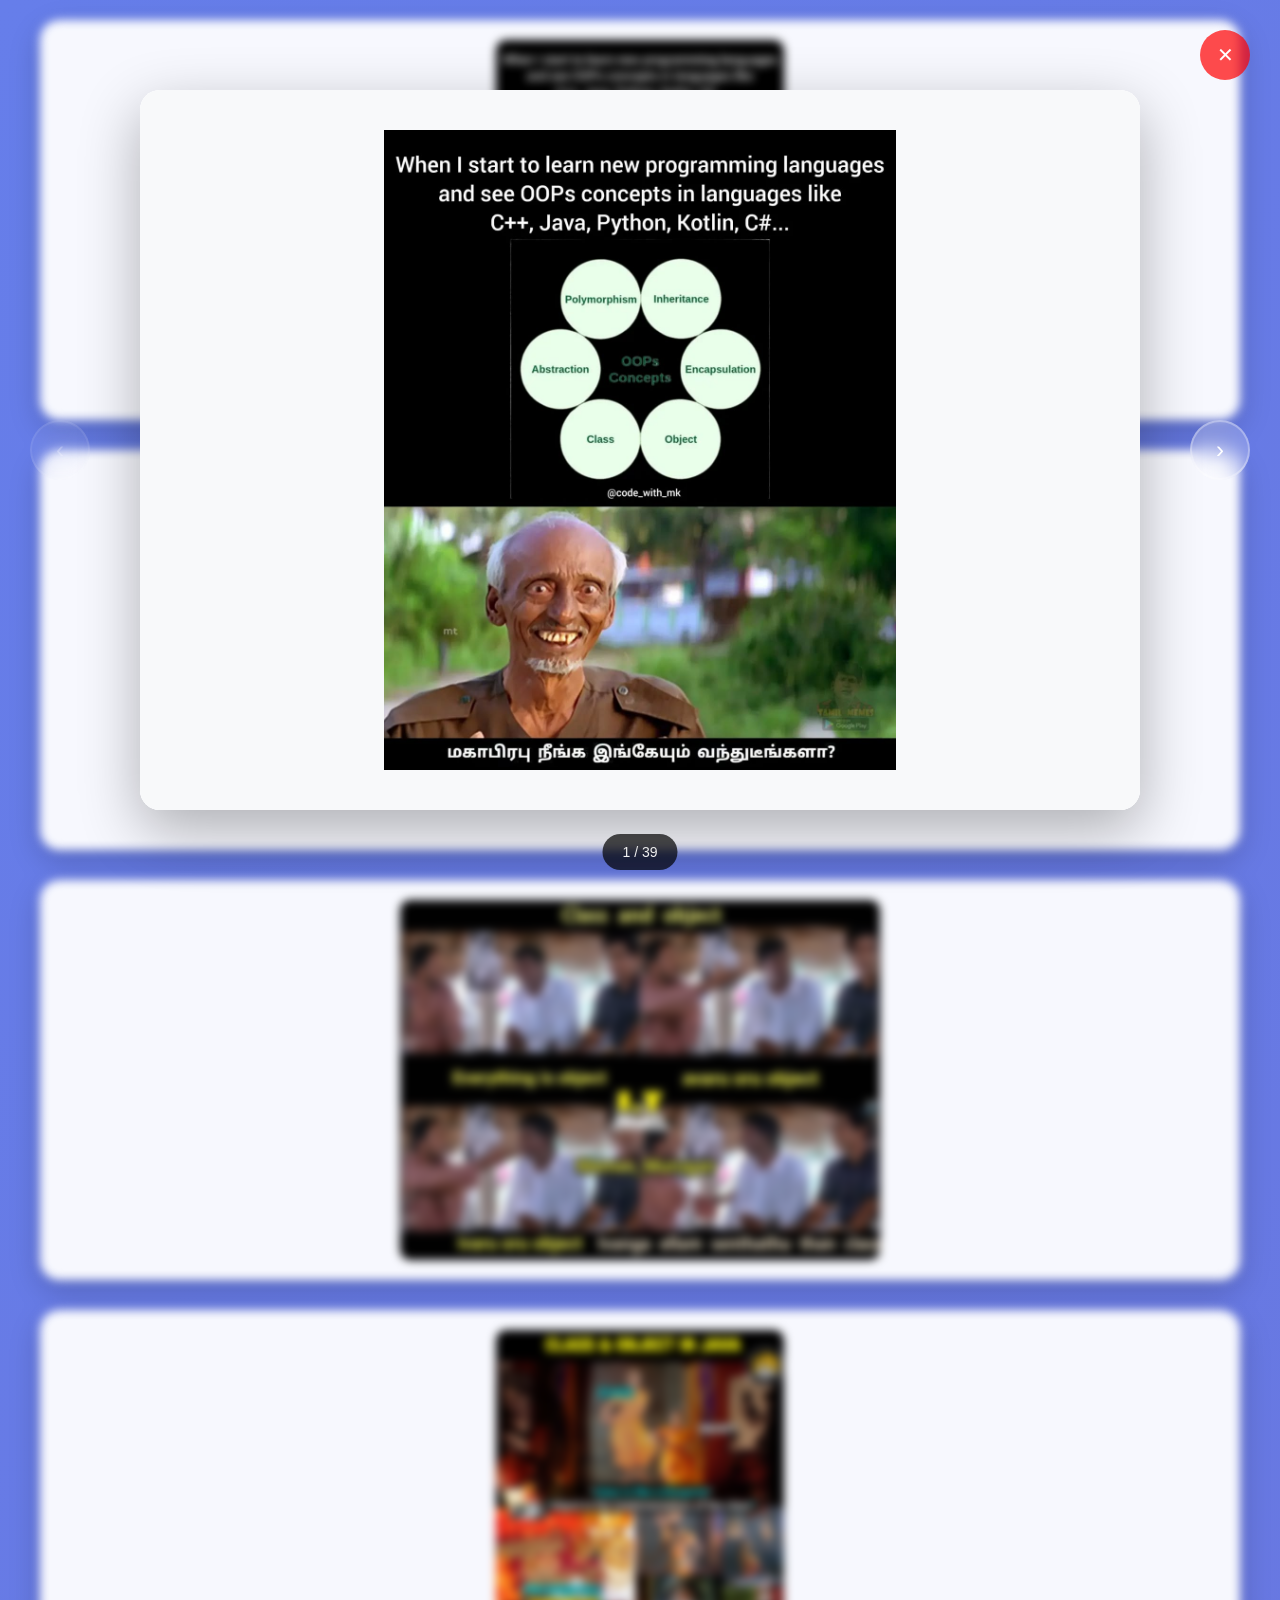
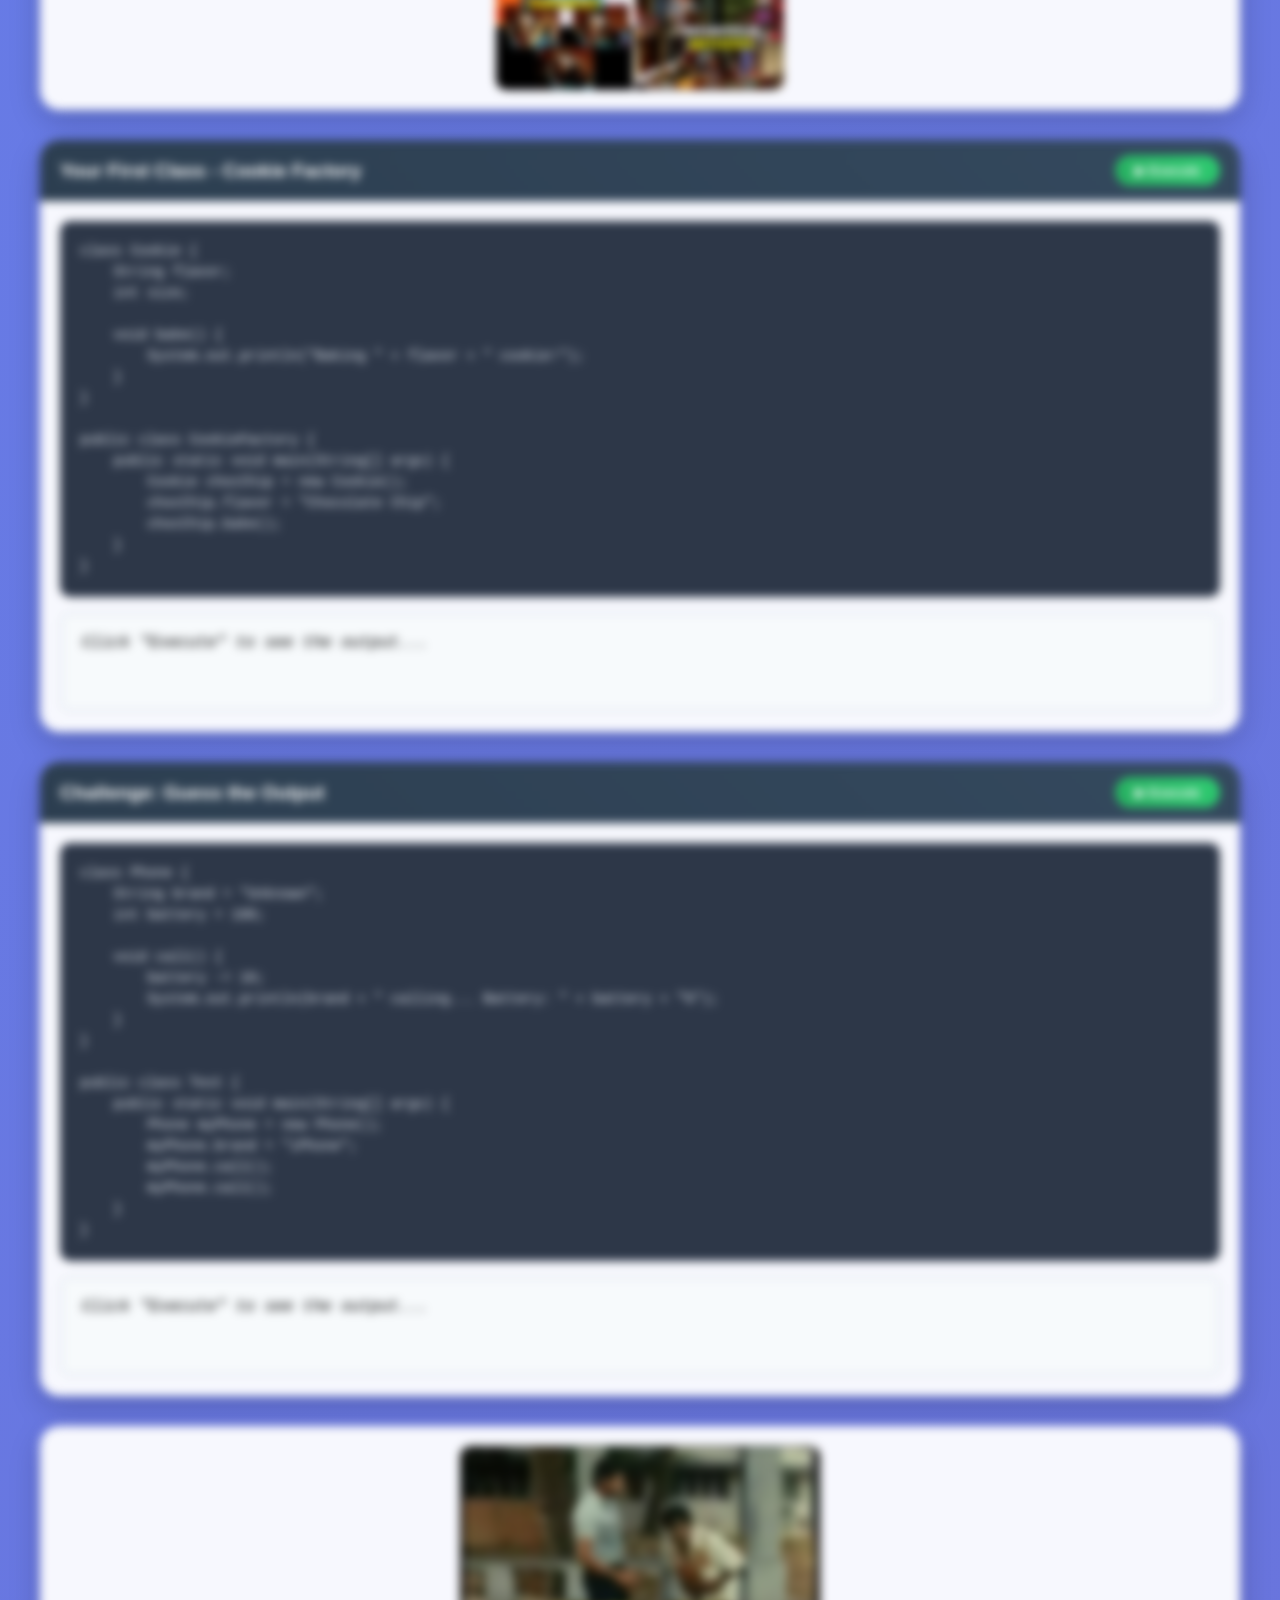
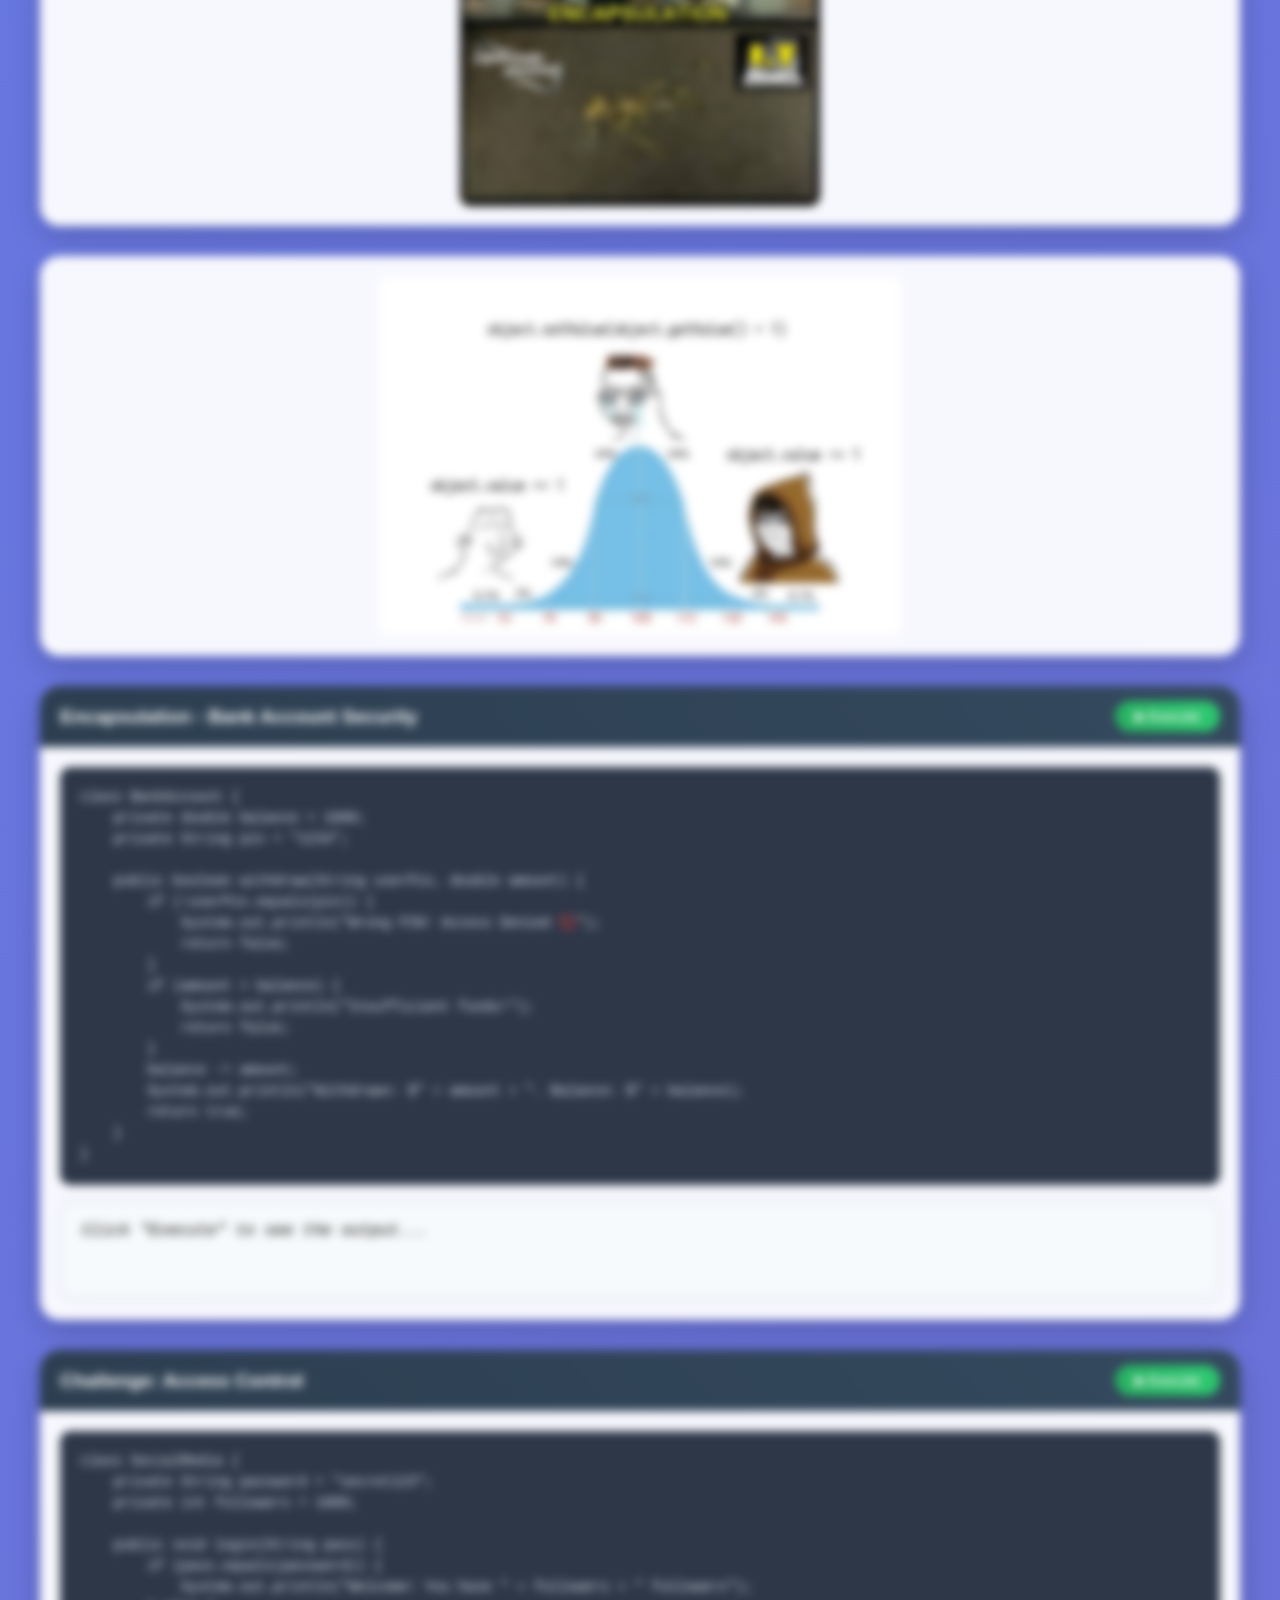
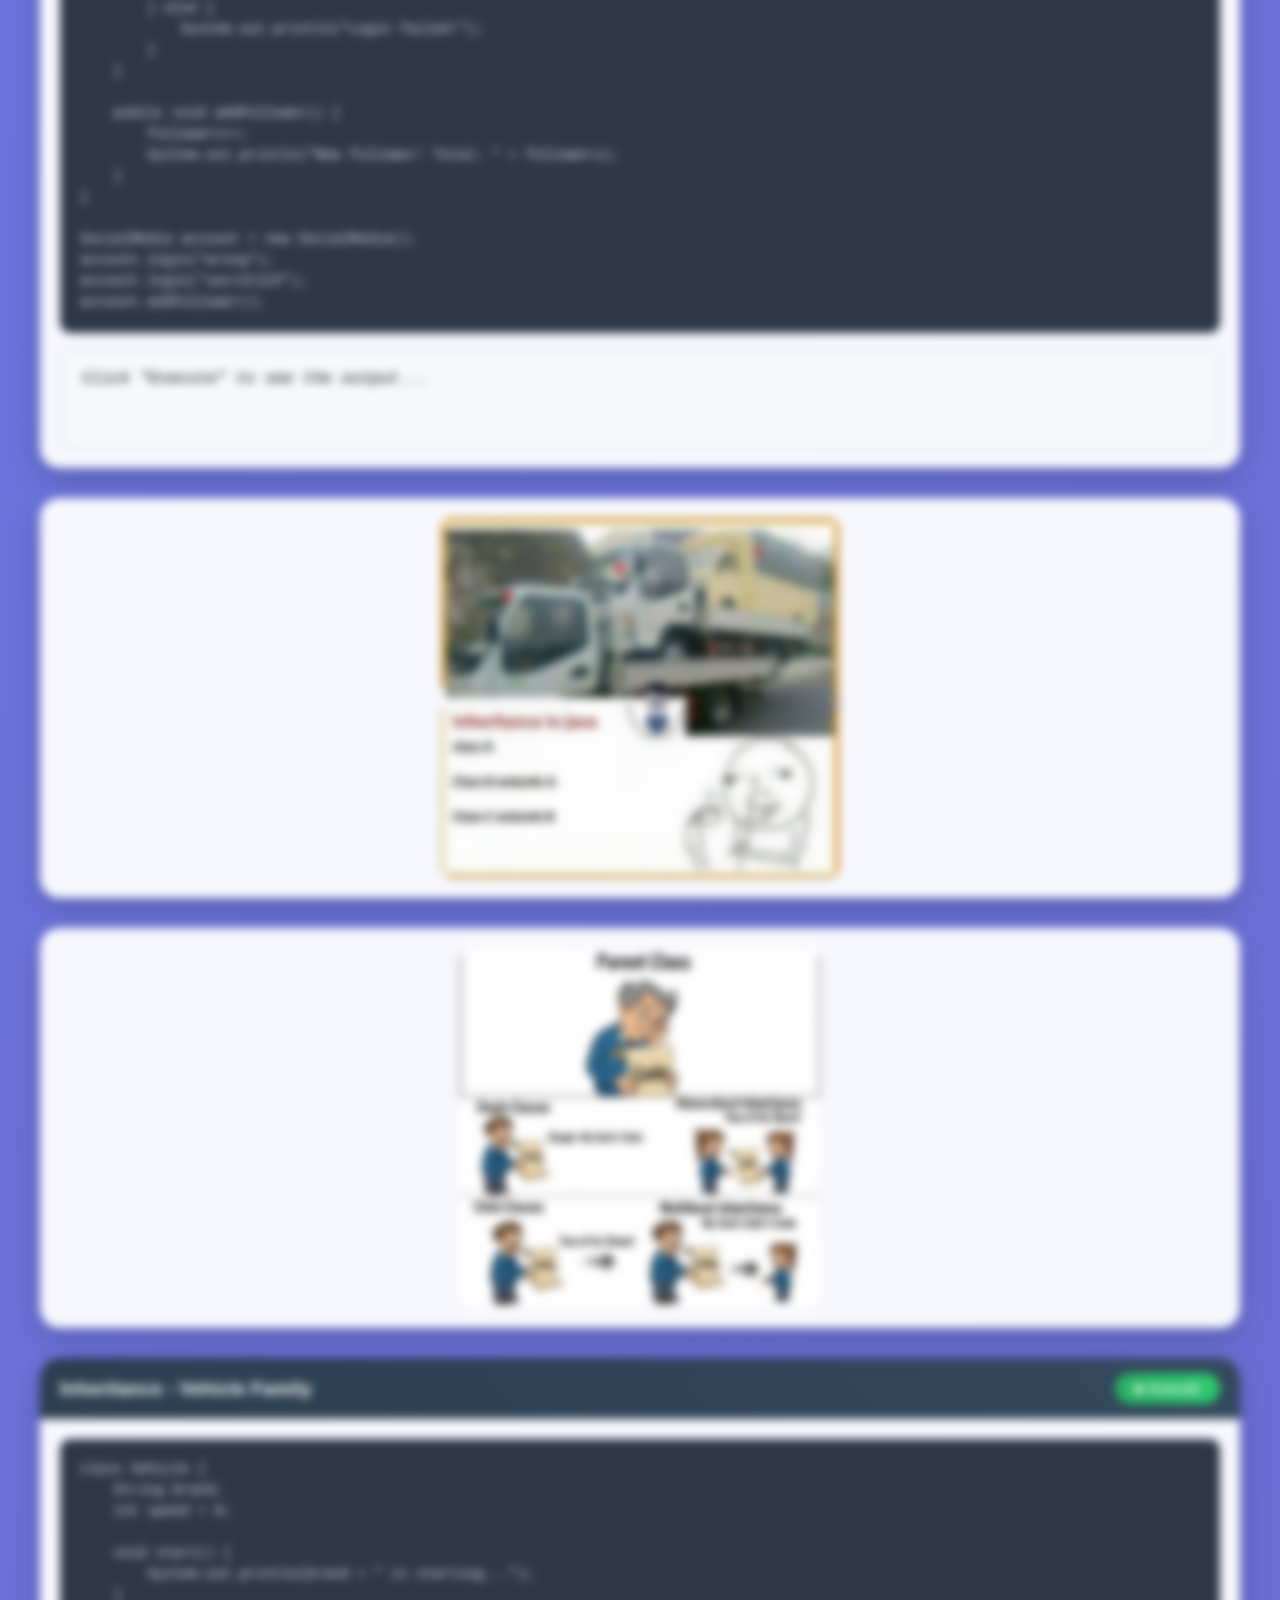
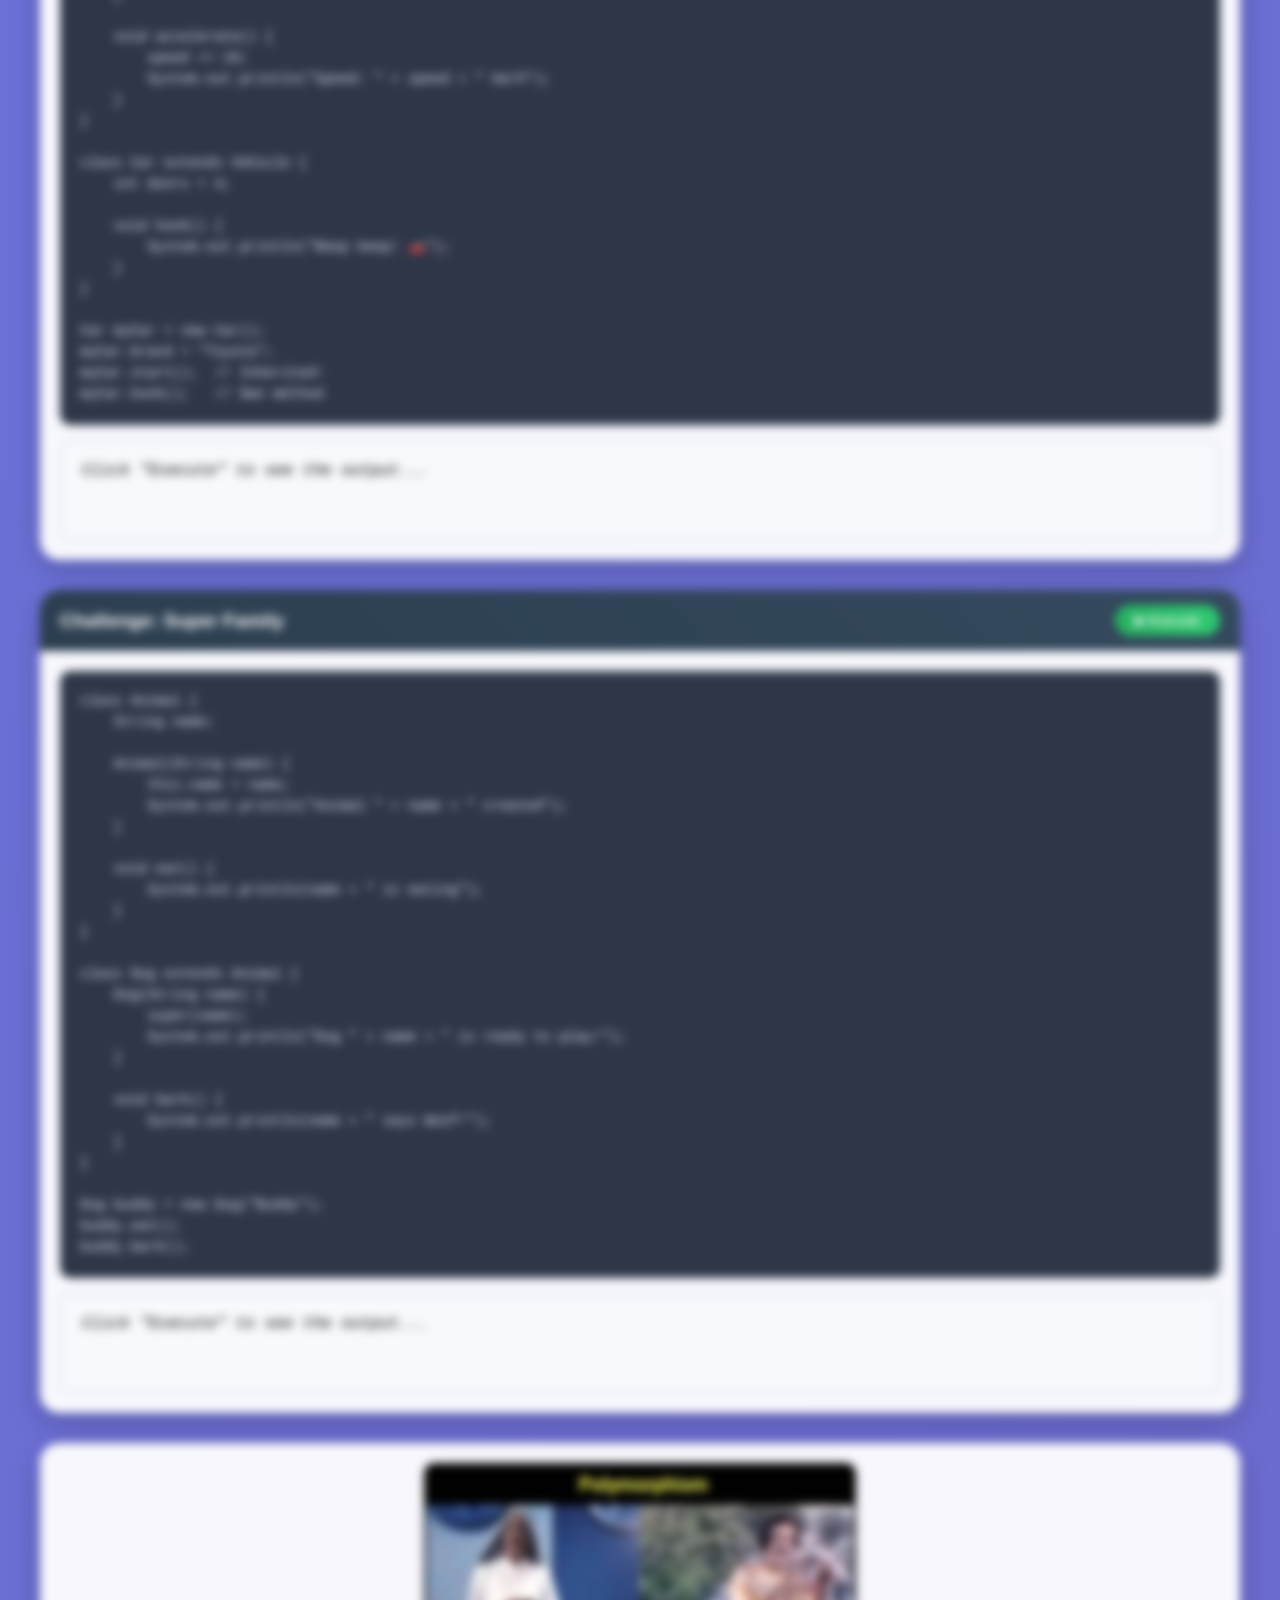
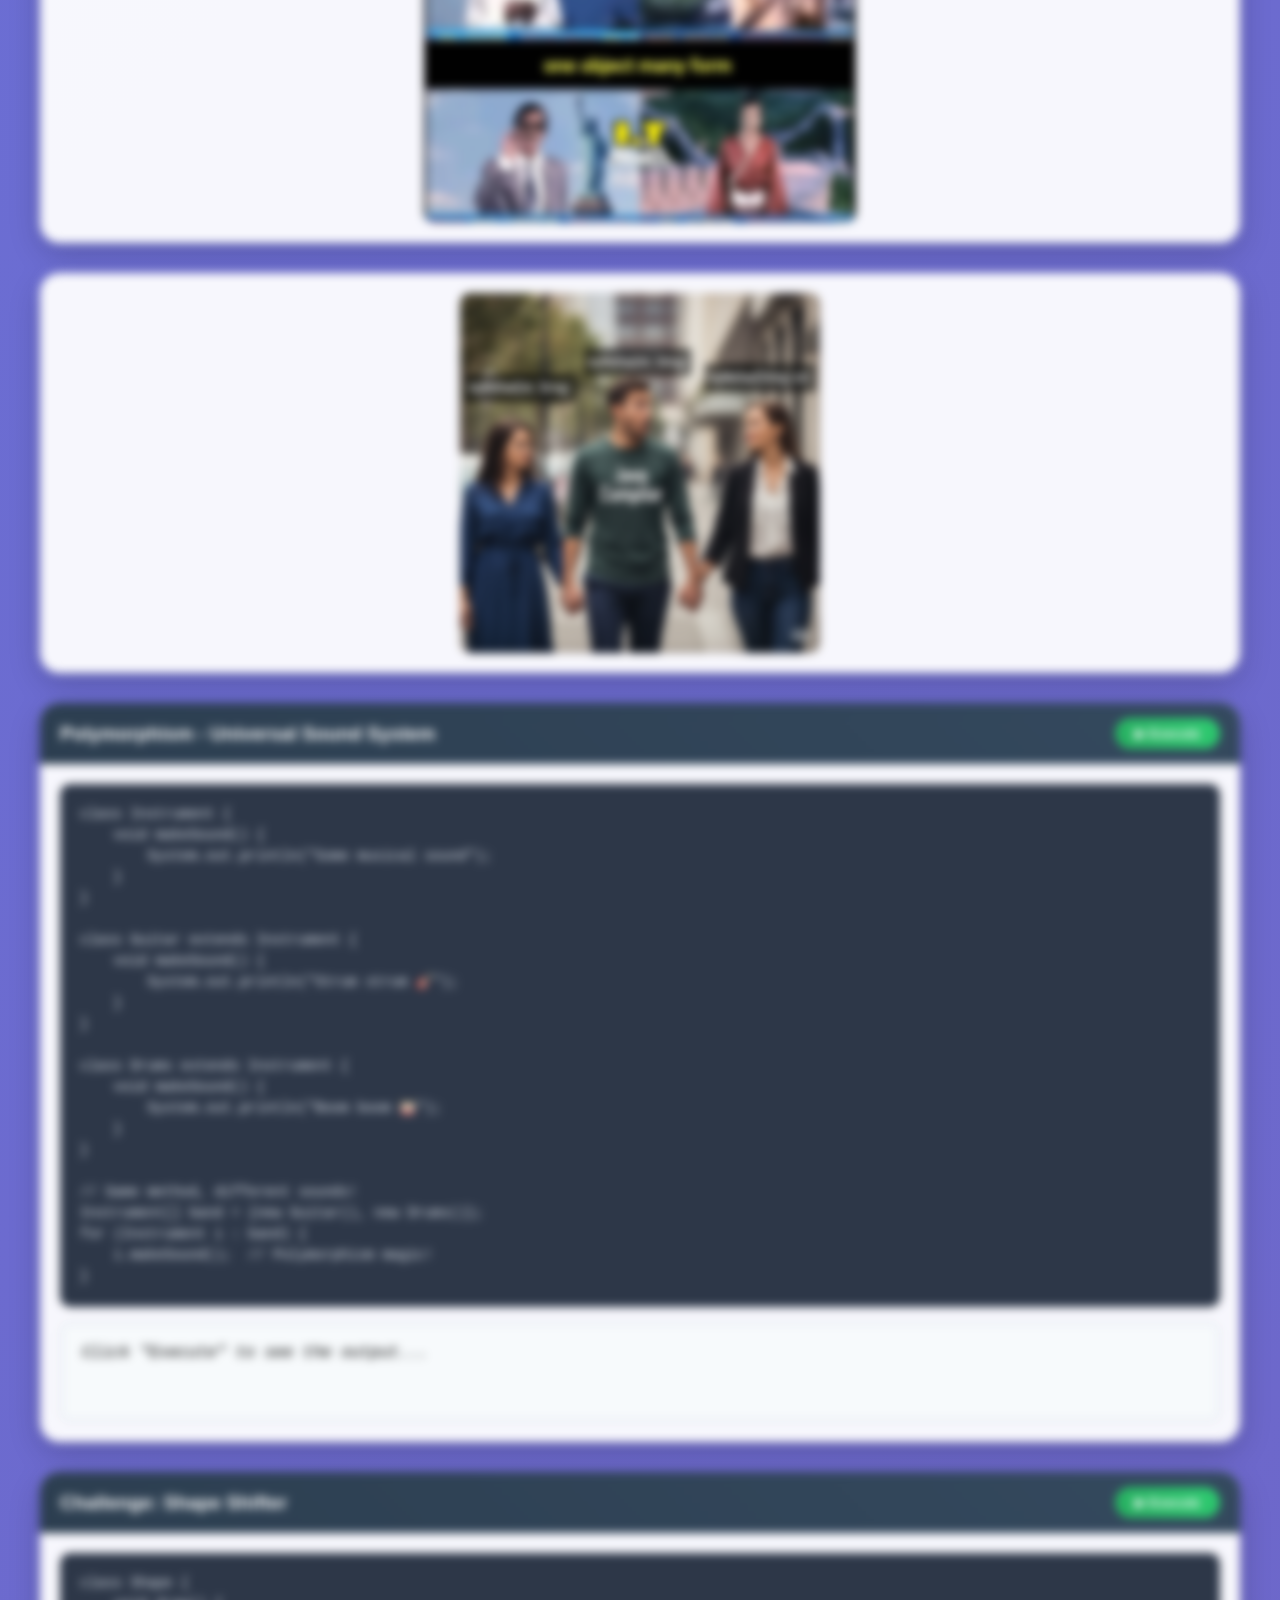
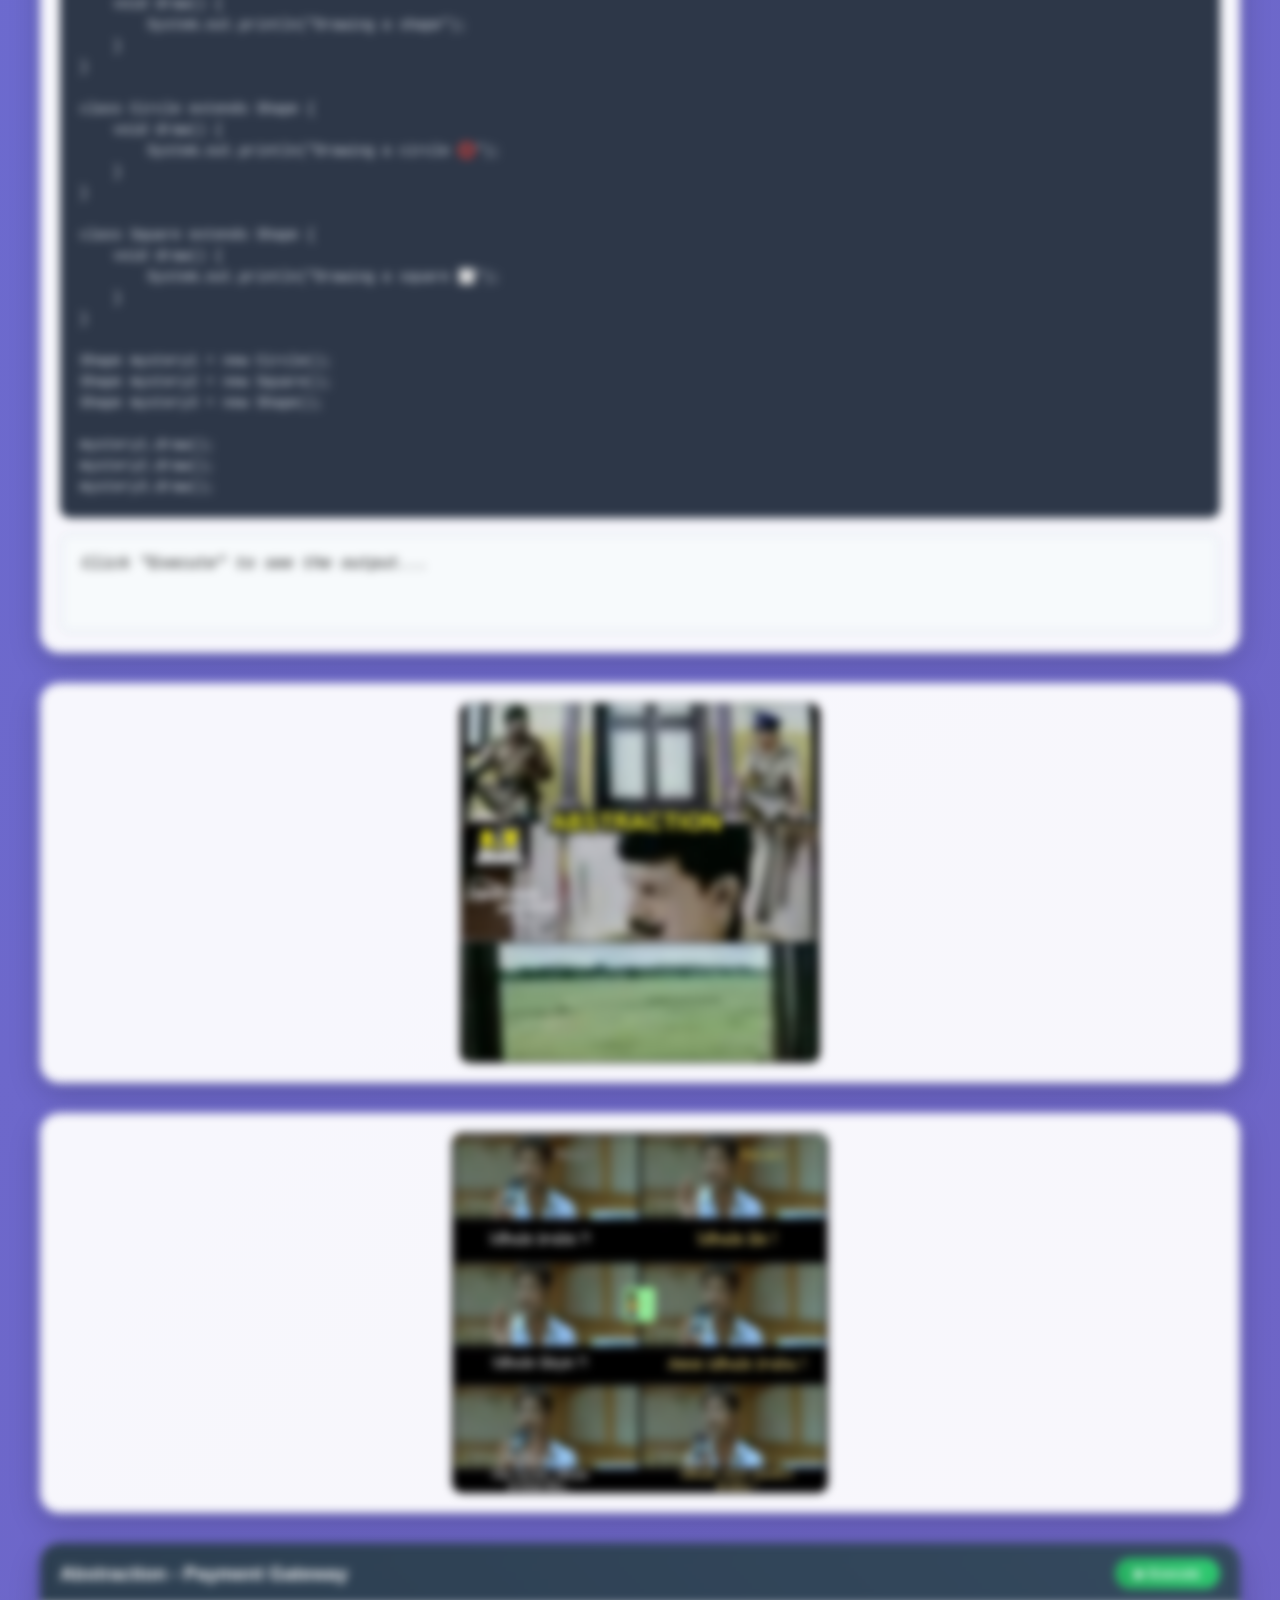
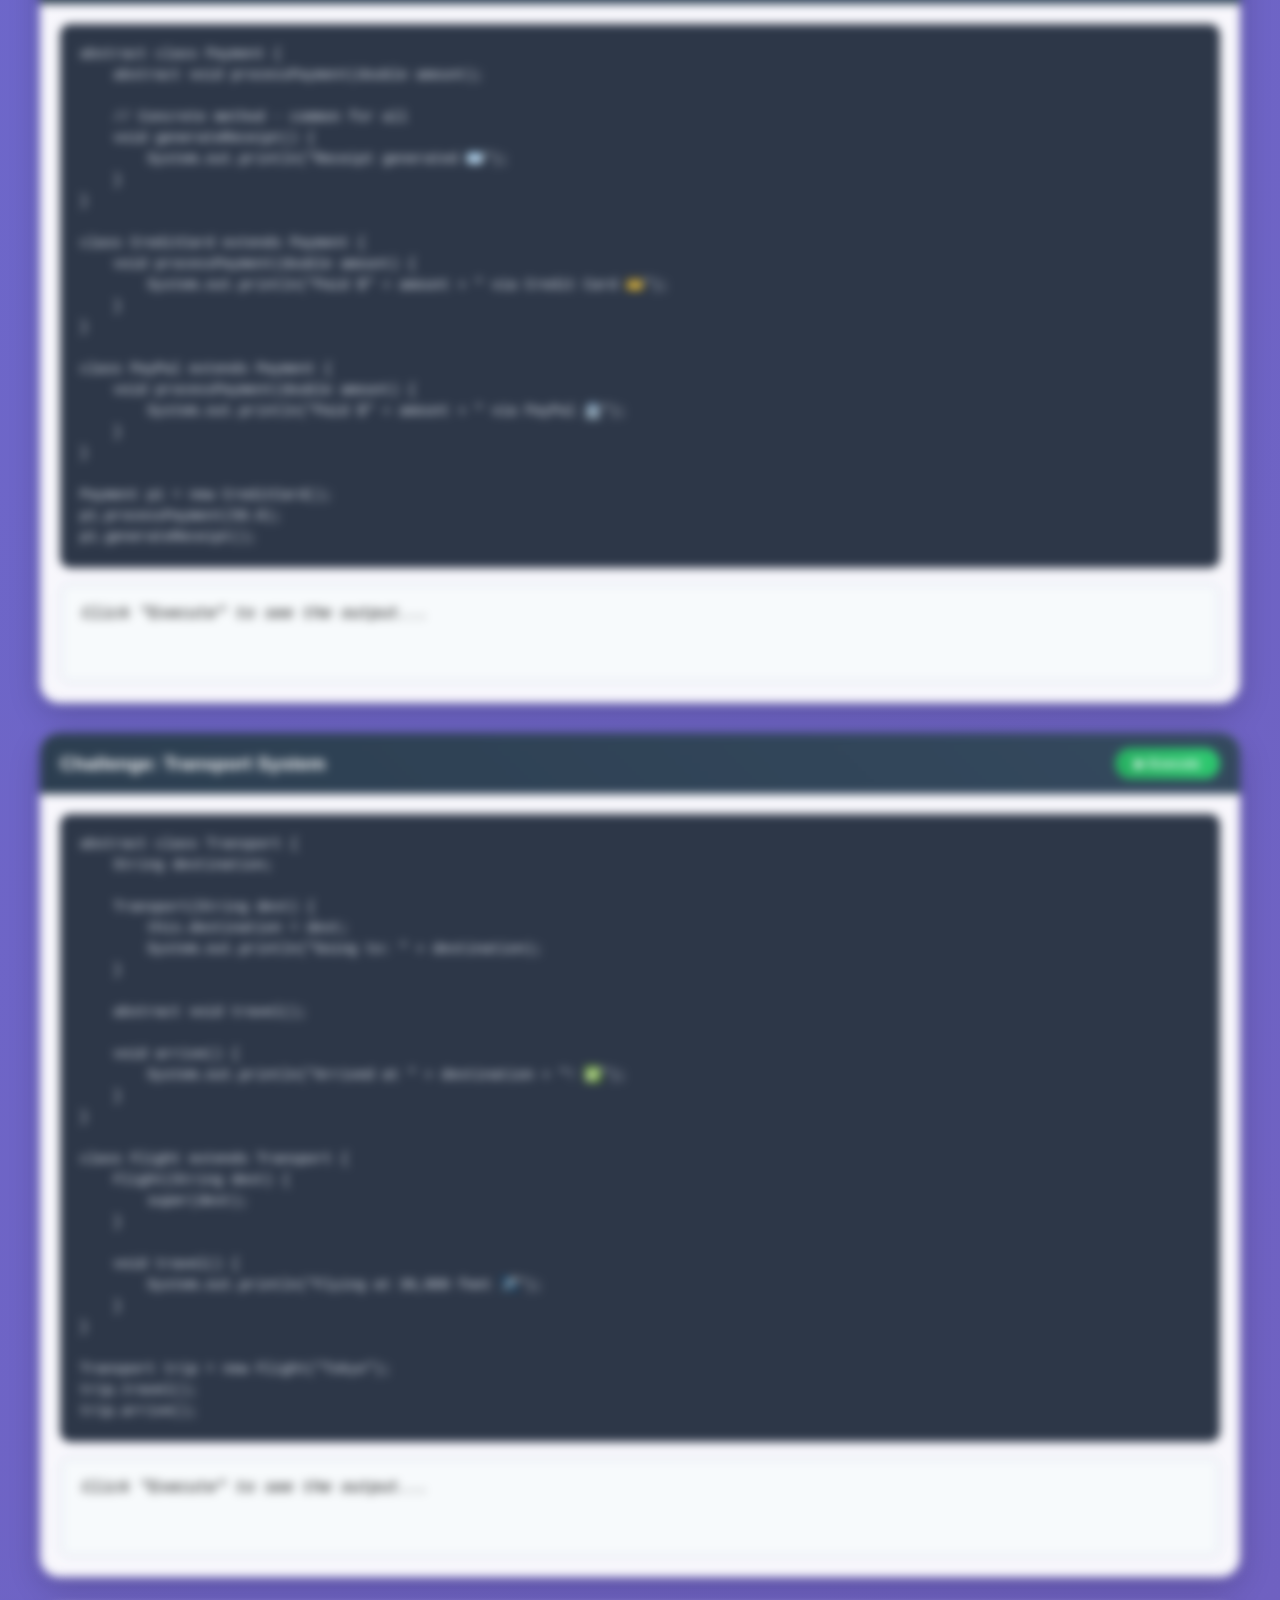
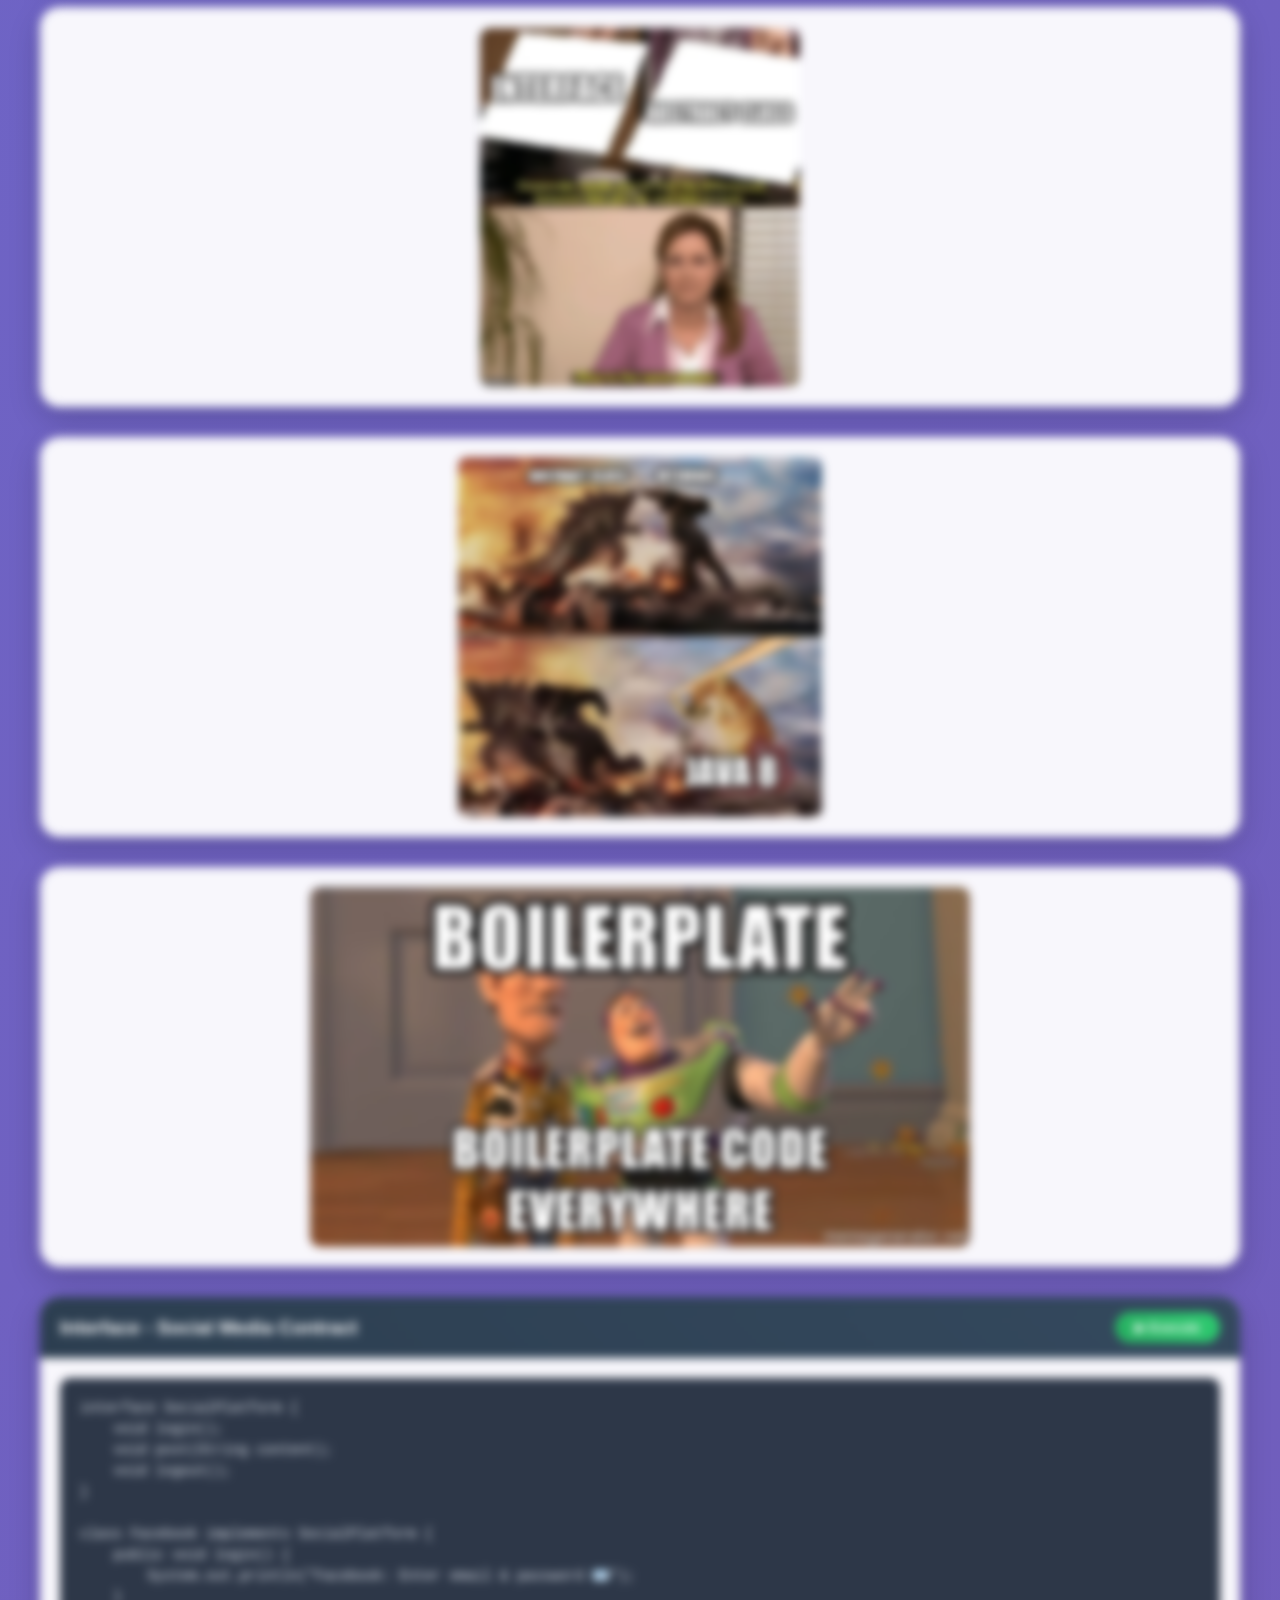
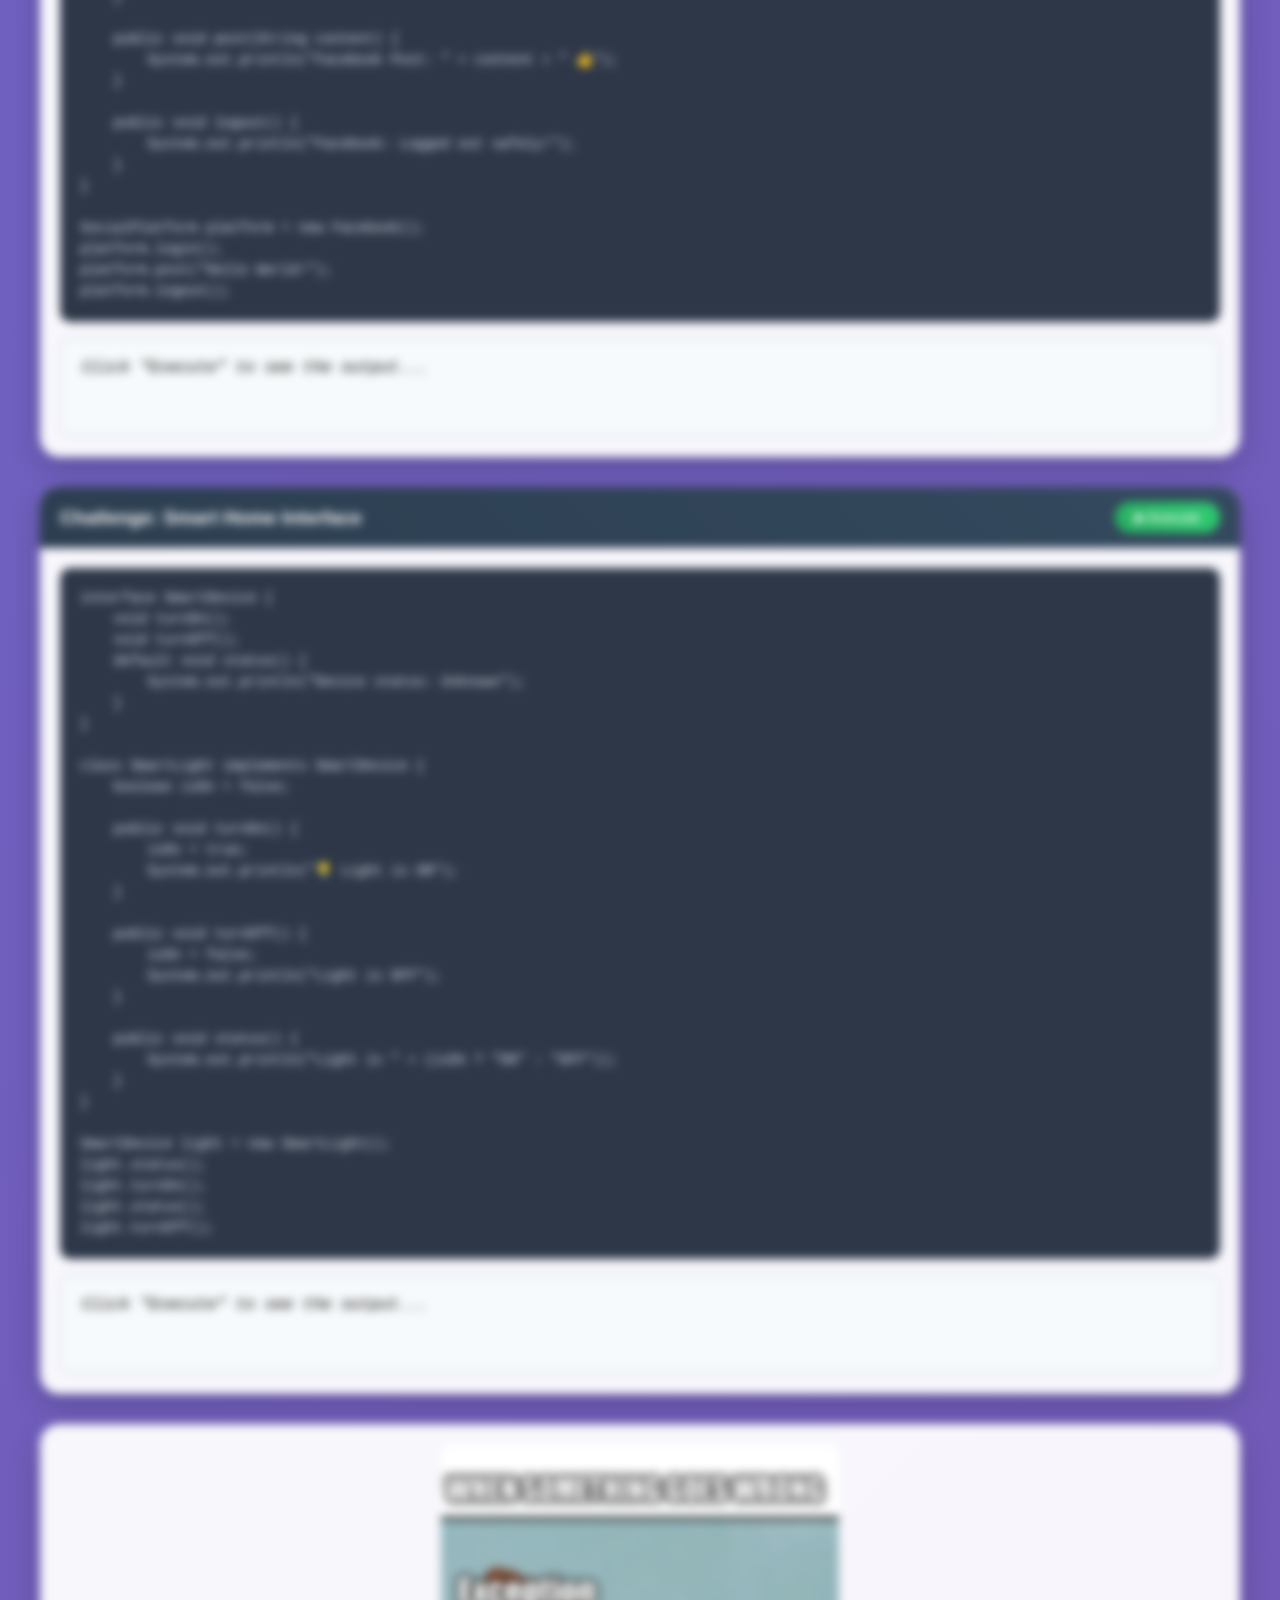
==== commit fd9e357f: "Update index.html" ====
--- a/oops/index.html
+++ b/oops/index.html
@@ -735,7 +735,7 @@
                 [
                     {
                         "type": "meme",
-                        "image":"/imgs/wide-usage.jpeg",
+                        "image":"imgs/wide-usage.jpeg",
                         "concept": "Welcome to Java OOP!"
                     },
                     {
@@ -745,12 +745,12 @@
                     },
                     {
                         "type":"meme",
-                        "image":"/imgs/objects.jpg",
+                        "image":"imgs/objects.jpg",
                         "concept":"In any Object Oriented Programming languages, Everything is considered as objects. Think of classes like cookie cutters and objects like the actual cookies. You can't eat a cookie cutter, but you can definitely eat the cookies it makes! 🍪 Classes are blueprints, objects are the real deal!"
                     },
                     {
                         "type": "meme",
-                        "image":"/imgs/class-object.jpeg",
+                        "image":"imgs/class-object.jpeg",
                         "concept": "DEFINITION: A Class is a template/blueprint that defines the structure and behavior (attributes and methods) for objects. An Object is an instance of a class - it's the actual thing created from the blueprint with real values."
                     },
                     {
@@ -767,12 +767,12 @@
                     },
                     {
                         "type": "meme",
-                        "image":"/imgs/encap-2.jpg",
+                        "image":"imgs/encap-2.jpg",
                         "concept": "Encapsulation is like having a TV remote control. You don't need to know how the TV circuits work internally - you just press buttons! Private variables are the internal circuits, public methods are your buttons. Hide the complexity, show only what's needed!"
                     },
                     {
                         "type": "meme",
-                        "image":"/imgs/encap-1.webp",
+                        "image":"imgs/encap-1.webp",
                         "concept": "DEFINITION: Encapsulation is the OOP principle of bundling data (variables) and methods that operate on that data into a single unit (class), while restricting direct access to internal components using access modifiers (private, protected, public)."
                     },
                     {
@@ -789,12 +789,12 @@
                     },
                     {
                         "type": "meme",
-                        "image":"/imgs/inheritance.jpg",
+                        "image":"imgs/inheritance.jpg",
                         "concept": "Inheritance is like family traits! 👨‍👩‍👧‍👦 Kids inherit features from parents - brown eyes, height, even dad jokes! In Java, child classes inherit methods and variables from parent classes. 'extends' is like saying 'I got this from my parent class!'"
                     },
                     {
                         "type": "meme",
-                        "image":"/imgs/inheritance-types.png",
+                        "image":"imgs/inheritance-types.png",
                         "concept": "DEFINITION: Inheritance is the OOP principle where a new class (child/subclass) acquires properties and behaviors from an existing class (parent/superclass) using the 'extends' keyword. This promotes code reusability and establishes an 'is-a' relationship."
                     },
                     {
@@ -816,7 +816,7 @@
                     },
                     {
                         "type": "meme",
-                        "image":"/imgs/poly.png",
+                        "image":"imgs/poly.png",
                         "concept": "DEFINITION: Polymorphism is the OOP principle that allows objects of different classes to be treated as objects of a common base class, while each class provides its own specific implementation of methods. It enables 'one interface, multiple implementations' through method overriding (class methods) and overloading (functions)."
                     },
                     {
@@ -833,12 +833,12 @@
                     },
                     {
                         "type": "meme",
-                        "image":"/imgs/abstract.jpg",
+                        "image":"imgs/abstract.jpg",
                         "concept": "Abstraction is like ordering food online! 🍕 You click 'Order Pizza', but you don't know if the chef is Mario or Luigi, what oven they use, or how they knead the dough. You just get your pizza! Abstract classes define 'what' to do, child classes define 'how' to do it!"
                     },
                     {
                         "type": "meme",
-                        "image":"/imgs/encap.jpeg",
+                        "image":"imgs/encap.jpeg",
                         "concept":"DEFINITION: Abstraction is the OOP principle of hiding implementation details while showing only essential features to the user. It's achieved through abstract classes (with 'abstract' keyword) that cannot be instantiated and may contain abstract methods that must be implemented by subclasses."
                     },
                     {
@@ -855,17 +855,17 @@
                     },
                     {
                         "type": "meme",
-                        "image":"/imgs/interface-vs-abstract.webp",
+                        "image":"imgs/interface-vs-abstract.webp",
                         "concept": "Interfaces are like job contracts! 📋 A contract says 'You MUST do these tasks' but doesn't tell you HOW to do them. Java interfaces define what methods a class MUST implement, but each class can implement them differently. It's like saying 'All drivers must know how to brake' - but cars, bikes, and trucks brake differently!"
                     },
                     {
                         "type": "meme",
-                        "image":"/imgs/java-8.jpg",
+                        "image":"imgs/java-8.jpg",
                         "concept": "Before Java 8, interfaces were seen as the opposite of abstract classes because they allowed only public static final constants and abstract methods, but from Java 8 onward they evolved with default, static, and later private methods (Java 9+), making them much closer to abstract classes—though still limited to constants instead of instance fields."
                     },
                     {
                         "type": "meme",
-                        "image":"/imgs/boiler.webp",
+                        "image":"imgs/boiler.webp",
                         "concept": "DEFINITION: An Interface is a contract that defines a set of abstract methods (and constants) that implementing classes must provide concrete implementations for. It achieves 100% abstraction and supports multiple inheritance through the 'implements' keyword."
                     },
                     {
@@ -882,12 +882,12 @@
                     },
                     {
                         "type": "meme",
-                        "image":"/imgs/exception.webp",
+                        "image":"imgs/exception.webp",
                         "concept": "Exception handling is like having insurance! 🛡️ You don't plan to crash your car, but if you do, insurance saves you from financial disaster. Java's try-catch saves your program from crashing when unexpected errors occur. Better to be prepared than sorry! "
                     },
                     {
                         "type": "meme",
-                        "image":"/imgs/big-brain.jpg",
+                        "image":"imgs/big-brain.jpg",
                         "concept":"DEFINITION: Exception Handling is a programming mechanism to handle runtime errors gracefully using try-catch-finally blocks. Exceptions are objects that represent error conditions, and handling them prevents program termination and provides alternative execution paths."
                     },
                     {
@@ -904,12 +904,12 @@
                     },
                     {
                         "type": "meme",
-                        "image":"/imgs/poly.png",
+                        "image":"imgs/poly.png",
                         "concept": "Method overloading is like having different sized spoons in your kitchen! 🥄 You have teaspoon for sugar, tablespoon for soup, and ladle for serving. Same purpose (scooping), different sizes. In Java, same method name can have different parameters - same purpose, different inputs! "
                     },
                     {
                         "type": "meme",
-                        "image":"/imgs/overload-vs-poly.png",
+                        "image":"imgs/overload-vs-poly.png",
                         "concept": "DEFINITION: Method Overloading is a compile-time polymorphism feature where multiple methods in the same class have the same name but different parameter lists (different number, type, or order of parameters). The compiler determines which method to call based on the arguments provided."
                     },
                     {
@@ -926,12 +926,12 @@
                     },
                     {
                         "type": "meme",
-                        "image":"/imgs/statics.png",  
+                        "image":"imgs/statics.png",  
                         "concept": "Static methods and variables are like public utilities! ⚡ Everyone in the city shares the same power plant - you don't need your own personal power plant at home! Static members belong to the class itself, not to any specific object. Math.max() works without creating a Math object! "
                     },
                     {
                         "type": "meme",
-                        "image":"/imgs/backdoor.webp",
+                        "image":"imgs/backdoor.webp",
                         "concept": "DEFINITION: Static members (variables and methods) belong to the class rather than any instance. They are loaded when the class is first loaded and can be accessed using the class name without creating objects. Static variables are shared among all instances, and static methods cannot access non-static members directly."
                     },
                     {
@@ -1035,7 +1035,7 @@
             cardDiv.innerHTML = `
                 <div class="meme-card-inner">
                     <div class="meme-card-front">
-                        <img src="${card.image || '/imgs/fallback.jpeg'}" alt="Meme" class="meme-img" >
+                        <img src="${card.image || 'imgs/fallback.jpeg'}" alt="Meme" class="meme-img" >
                     </div>
                     <div class="meme-card-back">
                         <div class="concept-text">${escapeHtml(decodedConcept)}</div>
@@ -1138,7 +1138,7 @@
             cardDiv.innerHTML = `
                 <div class="presentation-meme-inner">
                     <div class="presentation-meme-front">
-                        <img src="${card.image || '/imgs/fallback.jpeg'}" alt="Meme" class="presentation-meme-img">
+                        <img src="${card.image || 'imgs/fallback.jpeg'}" alt="Meme" class="presentation-meme-img">
                     </div>
                     <div class="presentation-meme-back">
                         <div class="presentation-concept-text">${escapeHtml(decodedConcept)}</div>
@@ -1303,4 +1303,4 @@
         });
     </script>
 </body>
-</html>+</html>
